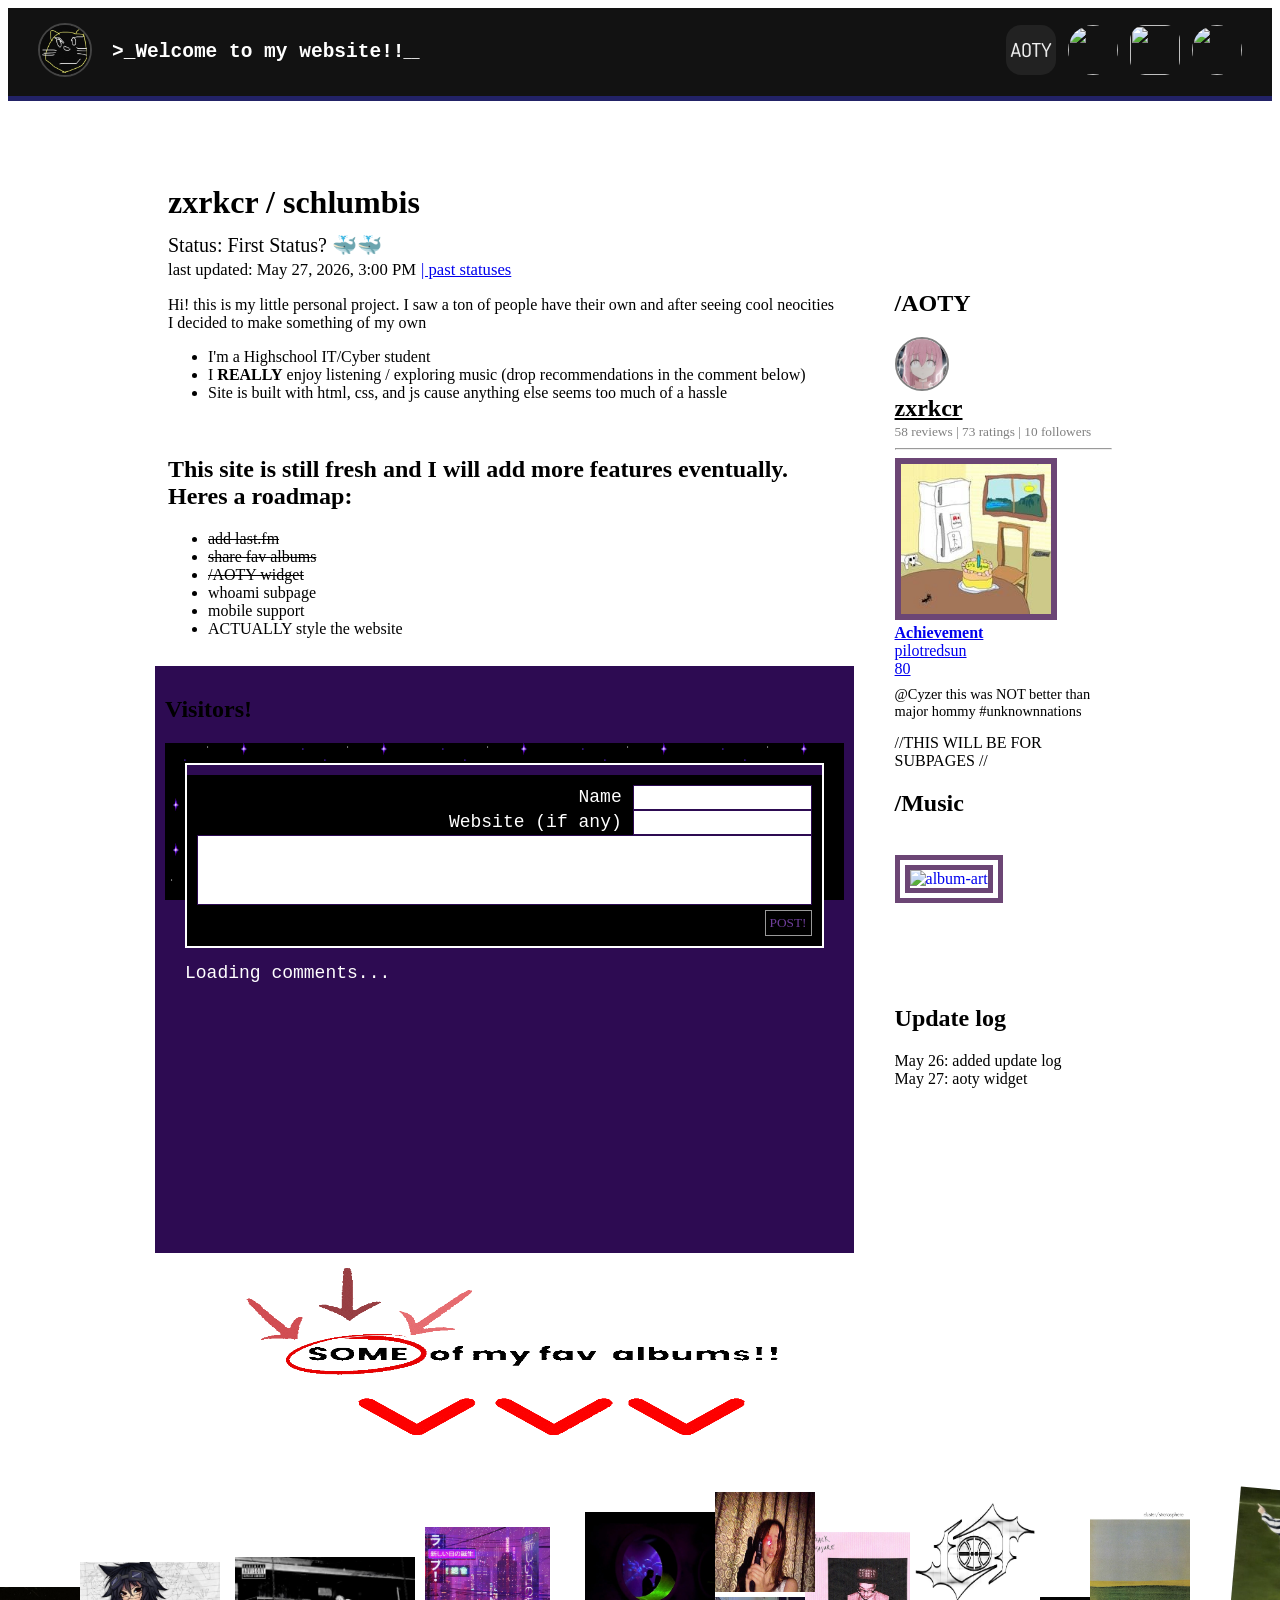
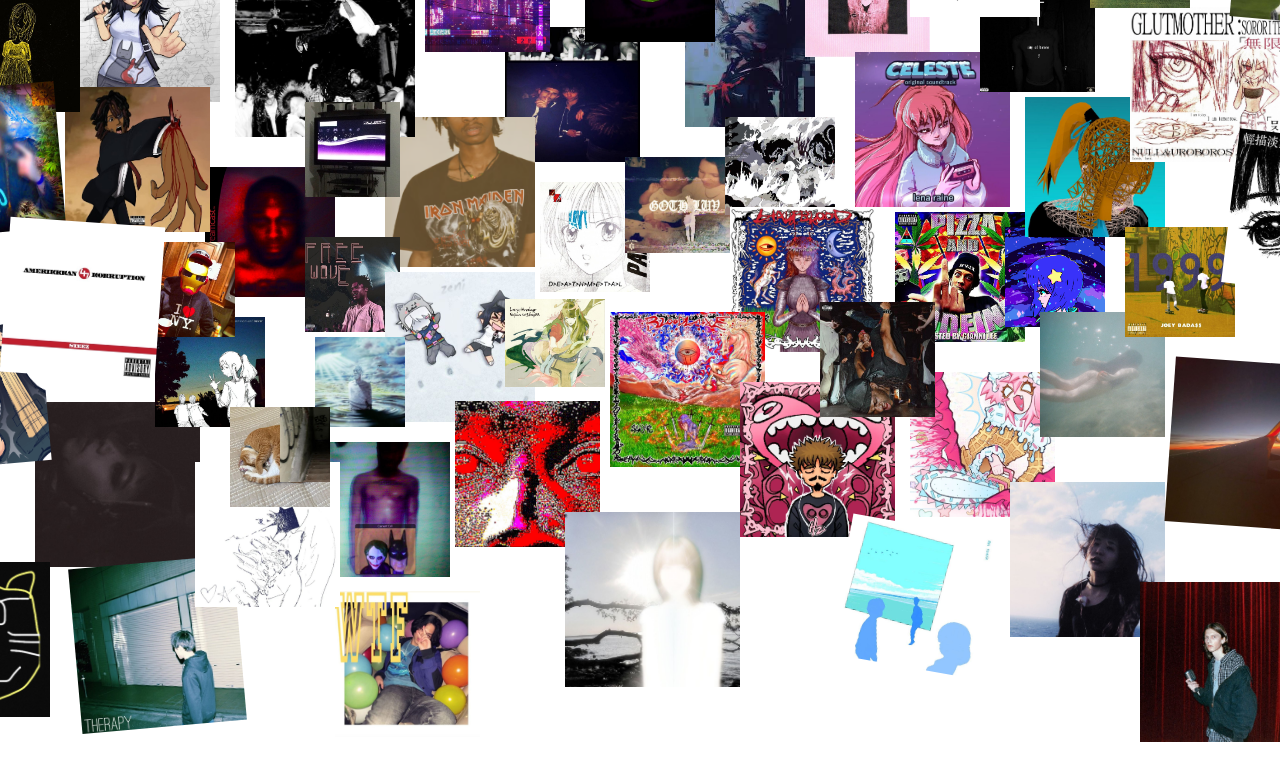
==== index.html @ 7fd75acc "added a css typing effect for each endpoint in the nav bar" ====
<!DOCTYPE html>
<html lang="en">
<head> 
    <meta charset="UTF-8">
    <meta name="viewport" content="width=device-width, initial-scale=1.0">
    <title>zxrkcr</title>
    <link rel="icon" type="image/png" href="/src/favicon/favicon-96x96.png" sizes="96x96" />
    <link rel="icon" type="image/svg+xml" href="/src/favicon/favicon.svg" />
    <link rel="shortcut icon" href="/src/favicon/favicon.ico" />
    <link rel="apple-touch-icon" sizes="180x180" href="/src/favicon/apple-touch-icon.png" />
    <link rel="manifest" href="/src/favicon/site.webmanifest" />
    <link rel="stylesheet" href="/src/css/index.css"/>
    <link rel="stylesheet" href="/src/css/music.css"/>
    <script src="src/js/qoutes.js"></script>
    <script src="https://unpkg.com/colorthief@3/dist/umd/color-thief.global.js"></script>
    <script src="/src/js/glow.js"></script>
    
</head>

<body align="center" onload="getQuotes();">
    <header class="pfp">
        <div class="pfp-left">
            <a href="/" class="homepage">
                <img src="/src/favicon/cover-major_hommy_For_Those_Who_Smirk.png" class="pfp-pic">
            </a>
            <span class="pfp-brand"></span>
            
            <h2 class="typing">>_Welcome to my website!!</h2><span class="cursor">__</span>
        </div>
        <div class="links">
            <a href="https://www.albumoftheyear.org/user/zxrkcr/" target="_blank"> <img src="/src/favicon/AOTY.jpg" class="AOTY"></a>
            <a href="https://open.spotify.com/user/312fi2w6eolnvwoixqdmuff7c4s4?si=5c6d82b66673422a" target="_blank"> <img src="/src/favicon/spotify.png" class="spotify"></a>
            <a href="https://www.instagram.com/zxrkcr/" target="_blank"> <img src="/src/favicon/insta.png" class="insta"></a>
            <a href="https://discord.com/users/973454592241188934" target="_blank"> <img src="/src/favicon/discord.png" class="dis-cord"></a>
        </div>
    </header>
    <div class="layout" width="100%" align="center">
        <table width="1000px">
            <tbody>
                <tr>
                    <td id="maintd">
                        <div class="marquee box" style="padding-bottom: 5px">
                            <p>
                                <marquee id="quotes">
                                    hi, im blessed
                                </marquee>
                            </p>
                        </div>
                        <div class="main box">
                            <h1>zxrkcr / schlumbis</h1>
                            <div style="margin-top: -10px; font-size: 20px;">
                                <p style="margin: 0px;"><span>Status: </span> <span id="stat-message"></span></p>
                                <small id="stat-date"></small>  
                                <small><a href="/status.html">| past statuses</a></small>
                            </div>
                            <p>Hi! this is my little personal project. I saw a ton of people have their own and
                                after seeing cool neocities I decided to make something of my own
                            </p>
                            <ul>
                                <li>
                                    I'm a Highschool IT/Cyber student
                                </li>
                                <li>
                                    I 
                                    <b>REALLY</b>
                                    enjoy listening / exploring music (drop recommendations in the comment below)
                                </li>
                                <li>
                                    Site is built with html, css, and js cause anything else seems too much of a hassle
                                </li>
                            </ul>
                            <br>
                            <h2>This site is still fresh and I will add more features eventually. Heres a roadmap:</h2>
                            <ul>
                                <li><s>add last.fm</s></li>
                                <li><s>share fav albums</s></li>
                                <li><s>/AOTY widget</s></li>
                                <li>whoami subpage</li>
                                <li>mobile support</li>
                                <li>ACTUALLY style the website</li>
                            </ul>
                        </div>
                        <div style="display: flex; flex-wrap: wrap">
                            <div class="comment box" style="width: 100%">
                                <h2>Visitors!</h2>
                                
                                <div id="c_widget" style="overflow-y: auto; height: 500px">
                                    
                                </div>
                                <script src="/src/js/comment-widget.js"></script>
                            </div>
                        </div>
                    </td>
                    <td id="menutd">
                        <div class="box">
                            <h2>/AOTY</h2>
                            <div>
                                <img id="aoty-pfp" style="width: 50px; height: 50px; border-radius: 60%; border: 2px solid gray">
                                <div>
                                    <a href="https://www.albumoftheyear.org/user/zxrkcr/" target="_blank" style="color:inherit; font-weight: bold; font-size: 1.5em;">zxrkcr</a>
                                    <br>
                                    <small id="aoty-ratings" style="color: gray"></small>
                                </div>
                            </div>
                            <hr>
                            <a id="aoty" target="_blank">
                                <img id="cover" alt="album cover" style="width: 150px; border: 6px solid #6C4675">
                                <br>
                                <span id="album" style="font-weight: bold"></span>
                                <br>
                                <span id="artist"></span>
                                <br>
                                <span id="score"></span>
                            </a>
                            <br>    
                            <p id="reviews" style="margin-top: 8px; max-width: 250px; font-size: 0.90em; max-height: 80px; overflow-y: auto; text-align: left;"></p>
                        </div>
                        <div class="box"> //THIS WILL BE FOR SUBPAGES //
                            
                        </div>
                        <div class="box">
                            <h2>/Music</h2>
                            <br>
                            <a id="songBox" style="text-decoration: none;" target="_blank" href="#">
                                <div>
                                    <img id="songArt" style="border: 15px double #6C4675; width: 180px" src="" alt="album-art">
                                    <br>
                                    <span id="songName" style="font-weight: bold;"></span>
                                    <br>
                                    <span id="songArtist"></span>
                                    <br><br>
                                    <p id="songTime" style="margin:0;"></p> 
                                </div>
                            </a>
                            <div style="margin-top: 10px">
                                <p id="audio-status" style="font-size: 0.8em; color: gray; margin: 0;"></p> 
                                <audio id="audio-player" style="width: 200px">
                                    No audio for this track
                                </audio>
                                <br>
                            </div>
                        </div>
                        <div class="box">
                            <h2>Update log</h2>
                            <p>
                                May 26: added update log
                                <br>
                                May 27: aoty widget
                            </p>
                        </div>
                        </div>
                    </td>
                </tr>
            </tbody>
        </table>
        <div class="gif">
            <img src="/src/favicon/FAV-albums.gif" class="info-gif">
        </div>
        <div class="TuneTuneTuneSahur">
            <a href="https://open.spotify.com/album/5SknXhmjHijD0uU1Pm2HBr?si=6Z7rerhRTwWLIO2yLezVbA" target="_blank" class="london-saviour"><img src="/src/TuneTuneTuneSahur/london-saviour.jpg" loading="lazy"></a>
            <a href="https://open.spotify.com/album/35jtJWbvgkW3YoRUdogKU8?si=d9270713023f434c" target="_blank" class="pulse-construct"><img src="/src/TuneTuneTuneSahur/amaitopina.jpg" loading="lazy"></a>
            <a href="https://open.spotify.com/album/3LVLaFVCvS5hv8fXUoVbx9?si=c83d6307bd4d4b5c" target="_blank" class="apnea"><img src="/src/TuneTuneTuneSahur/apnea.jpg" loading="lazy"></a>
            <a href="https://open.spotify.com/album/01m2bictEiKiVzFjk0h28N?si=vS487urJSsWV4XWErcWPvQ" target="_blank" class="birth-of-a-new-day"><img src="/src/TuneTuneTuneSahur/birth-of-a-new-day.jpg" loading="lazy"></a>
            <a href="https://open.spotify.com/album/2lreX8ERi0qHUAO1aiI7kU?si=c39f1bd1ea5e4ab0" target="_blank" class="black-pleasure"><img src="/src/TuneTuneTuneSahur/black-pleasure.jpg" loading="lazy"></a>
            <a href="https://open.spotify.com/album/1ZfETfec0U02KrKNI8w3Gf?si=efcad2d9f4ca4acc" target="_blank" class="celeste"><img src="/src/TuneTuneTuneSahur/celeste.jpg" loading="lazy"></a>
            <a href="https://open.spotify.com/album/3rDaCQ0VZ9ok226OGGafkt?si=ce17563496ed4192" target="_blank" class="city-of-doves"><img src="/src/TuneTuneTuneSahur/city-of-doves.jpg" loading="lazy"></a>
            <a href="https://gvccikray.bandcamp.com/album/crack-cloud-over-arts-kitchen" target="_blank" class="crack-clouds-over-arts-kitchen"><img src="/src/TuneTuneTuneSahur/crack-cloud$-over-arts-kitchen.avif" loading="lazy"></a>
            <a href="https://open.spotify.com/album/2MASm01cgG0a0CgioQpe6Q?si=ccd99105cd0e476e" target="_blank" class="deathmetal"><img src="/src/TuneTuneTuneSahur/deathmetal.jpg" loading="lazy"></a>
            <a href="https://open.spotify.com/album/7dAm8ShwJLFm9SaJ6Yc58O?si=8c5ce8335ece4fe9" target="_blank" class="die-lit"><img src="/src/TuneTuneTuneSahur/die-lit.jpg" loading="lazy"></a>
            <a href="https://open.spotify.com/album/3B2fnI5M4PXXucnHHxmayp?si=s-ICgVlmQKyyb8s-HpyQhg" target="_blank" class="dreamcast-summer-songs "><img src="/src/TuneTuneTuneSahur/dreamcast-summer-songs.jpg" loading="lazy"></a>
            <a href="https://open.spotify.com/album/6PQAk73kT3vVJEOtrs0Bbc?si=f6p48_rZSom_3P-IbMYqPA" target="_blank" class="early-internet"><img src="/src/TuneTuneTuneSahur/early-internet.jpg" loading="lazy"></a>
            <a href="https://open.spotify.com/album/3GVblX9gjhR6bhP74EZQ3G?si=ovIy8ywBRtu9NK_HYNr3Rw" target="_blank" class="freewave"><img src="/src/TuneTuneTuneSahur/freewave.jpg" loading="lazy"></a>
            <a href="https://open.spotify.com/album/7iJHWWAOVTtjXbGYN5M6OQ?si=EYygoX9mT3qxHk0LNZmd2A" target="_blank" class="goth-luv"><img src="/src/TuneTuneTuneSahur/goth-luv.jpg" loading="lazy"></a>
            <a href="https://open.spotify.com/album/4hBL8N0YTn1d8P1c0AZdLw?si=P461b2EhS4OdmUKTqjC5hQ" target="_blank" class="hades"><img src="/src/TuneTuneTuneSahur/hades-the-nine-stages-of-change-at-the-deceased-remains.jpg" loading="lazy"></a>
            <a href="https://open.spotify.com/album/4x8xyH7bNc913thUsEdvbt?si=tP4x0ZtST92POdDZEBcNUQ" target="_blank" class="half-blood"><img src="/src/TuneTuneTuneSahur/half-blood.jpg" loading="lazy"></a>
            <a href="https://open.spotify.com/album/6ejMgr07pjPcLyRdSYhWIQ?si=OlC1dUexSjGYp0j7b5Gt0g" target="_blank" class="bloodluxe"><img src="/src/TuneTuneTuneSahur/half-blood-bloodluxe.jpg" loading="lazy"></a>
            <a href="https://open.spotify.com/album/4Stne4mfy4KhUlH3Q6V7gj?si=V_2cru-DRU2UvIvLqSldjQ" target="_blank" class="hearts"><img src="/src/TuneTuneTuneSahur/hearts.jpg" loading="lazy"></a>
            <a href="https://open.spotify.com/album/20UQOrH95A1K16ZXDkmWgP?si=q92MrZWzR8a87TkCy7HoFQ" target="_blank" class="hertz"><img src="/src/TuneTuneTuneSahur/hertz.jpg" loading="lazy"></a>
            <a href="https://open.spotify.com/album/6HY0ovjjay4sKFEqiPaAyF?si=yUY-wSfbTduQb88qbo6ZWw" target="_blank" class="inhuman"><img src="/src/TuneTuneTuneSahur/inhuman.jpg" loading="lazy"></a>
            <a href="https://open.spotify.com/album/77cXKIZnTzxiSQIsuxGx2G?si=91uttecjRZmpqGgV_qhO_g" target="_blank" class="joechillworld"><img src="/src/TuneTuneTuneSahur/joechillworld.jpg" loading="lazy"></a>
            <a href="https://open.spotify.com/album/1cN1GECqXrHlPhLX7LGg3e?si=JqjHm7W2QEiHlslB8Ym6UQ" target="_blank" class="luvsic"><img src="/src/TuneTuneTuneSahur/luvsic-hexalogy.jpg" loading="lazy"></a>
            <a href="https://open.spotify.com/album/5P0l5ZcPqoqXUGKRArCcK1?si=IfAmmo42SBiZyu7Ohza5dg" target="_blank" class="pizza-and-codeine"><img src="/src/TuneTuneTuneSahur/pizza-and-codeine.jpg" loading="lazy"></a>
            <a href="https://open.spotify.com/album/2FQKpBA2aLzkgvIV7WwazZ?si=inaMLp9NTwqlpLjcdeQHWQ" target="_blank" class="ramona"><img src="/src/TuneTuneTuneSahur/ramona.png" loading="lazy"></a>
            <a href="https://open.spotify.com/album/55Q45dNLrQuG74TNn7kiZq?si=xOKZjPr7SDGpLHbeAAIUhQ" target="_blank" class="regret-when-it-was-lost"><img src="/src/TuneTuneTuneSahur/regret-when-it-was-lost.jpg" loading="lazy"></a>
            <a href="https://open.spotify.com/album/4yecjpKzjaLQL0Wu9LdaIs?si=9iRizOpeTgK6mWYoxgfYfQ" target="_blank" class="sisterhood"><img src="/src/TuneTuneTuneSahur/sisterhood.jpg" loading="lazy"></a>
            <a href="https://open.spotify.com/album/2S3289mypNw2zP0OpFexMb?si=gBheZjcUQh6MF1XR5tYzrA" target="_blank" class="stratosphere"><img src="/src/TuneTuneTuneSahur/stratosphere.jpg" loading="lazy"></a>
            <a href="https://open.spotify.com/album/1JcXEftZxFiwpKN4uVuXwp?si=27ZbiiqkT4WJN_2PJa78aw" target="_blank" class="stunt-4-life"><img src="/src/TuneTuneTuneSahur/stunt-4-life.jpg" loading="lazy"></a>
            <a href="https://open.spotify.com/album/2gURXyMedTK7TMLXfvbdH4?si=6v_ArbsBSYux3hsehMOJ9A" target="_blank" class="sweet-hz"><img src="/src/TuneTuneTuneSahur/sweet-hz.webp" loading="lazy"></a>
            <a href="https://open.spotify.com/album/5qvTlHyi27Fg5L4igUg6TE?si=1WVTE2kBQVmmSmeNNXK6-w" target="_blank" class="dimmed-hue"><img src="/src/TuneTuneTuneSahur/the-dimmed-hue-of-scatterhead.png" loading="lazy"></a>
            <a href="https://open.spotify.com/album/41rkdmrJhBA4tWKsgyo42B?si=23fNvFkPQZmmL-z9jTaeaw" target="_blank" class="tgpt"><img src="/src/TuneTuneTuneSahur/the-ghostpop-tape.jpg" loading="lazy"></a>
            <a href="https://open.spotify.com/album/1JqSKahgRfnmk4rw82BBTL?si=MWNUV63hQkqM3EgNIYNmdg" target="_blank" class="wiyn"><img src="/src/TuneTuneTuneSahur/the-now-now-and-never.jpg" loading="lazy"></a>
            <a href="https://open.spotify.com/album/2wPVVuPpzNhCIZrH8Uwxq3?si=JjizmS_YRAWsf3Dwng5d2Q" target="_blank" class="the-sword-and-soaring"><img src="/src/TuneTuneTuneSahur/the-sword-the-soaring.jpg" loading="lazy"></a>
            <a href="https://open.spotify.com/album/629QY8wPi1kvsjrNmFx10W?si=Pu2EVqVsS5aT7S6BCpOC-A" target="_blank" class="today-i-laid-down"><img src="/src/TuneTuneTuneSahur/today-i-laid-dow.jpg" loading="lazy"></a>
            <a href="https://open.spotify.com/album/4hP6GKbrQjCCeJ8B0MfBXQ?si=E08UYE2BTB2SCCzEE5GEBw" target="_blank" class="unmusique"><img src="/src/TuneTuneTuneSahur/unmusique.jpg" loading="lazy"></a>
            <a href="https://open.spotify.com/album/3jkCRIfGc4bwy1XjQBnYMe?si=_j6GsXqSRY-lA4TI8r7Bsw" target="_blank" class="weapon-party"><img src="/src/TuneTuneTuneSahur/weapon-party.jpg" loading="lazy"></a>
            <a href="https://open.spotify.com/album/0LxeUCxtPfUtnHTKbW52MB?si=XNcefDVASi2R5ztz9wdP4w" target="_blank" class="windswept-adan"><img src="/src/TuneTuneTuneSahur/windswept-adan.jpg" loading="lazy"></a>
            <a href="https://open.spotify.com/album/5ra51AaWF3iVebyhlZ1aqq?si=a47zlKraT52v960b0L1lIw" target="_blank" class="joey-1999"><img src="/src/TuneTuneTuneSahur/1999.jpg" loading="lazy"></a>
            <a href="https://open.spotify.com/album/1ztjEm4Qq5QiL7mjMwQx3u?si=g4a0gDd8QBC4sqbh1PM8Aw" target="_blank" class="a-lost-paracosm"><img src="/src/TuneTuneTuneSahur/a-lost-paracosm.jpg" loading="lazy"></a>
            <a href="https://open.spotify.com/album/7tPlhsjsXC2t0lmqLsnz9S?si=ut25rM9sSzWHY5Lb74_GCg" target="_blank" class="steez"><img src="/src/TuneTuneTuneSahur/amerikkkan-korruption.jpg" loading="lazy"></a>
            <a href="https://open.spotify.com/album/0UtJv0rHwQpBDFu2HAeLwd?si=DHH8Ds1ySWekOr8RZi0wSQ" target="_blank" class="mahoroboshiya"><img src="/src/TuneTuneTuneSahur/mahoroboshiya.jpg" loading="lazy"></a>
            <a href="https://open.spotify.com/album/6VespvCCsYMgh76izW4sij?si=Fzq7RK_HTKen7LQHWLoFCw" target="_blank" class="noisehigh"><img src="/src/TuneTuneTuneSahur/noisehigh.jpg" loading="lazy"></a>
            <a href="https://open.spotify.com/album/593chgAaGP0Dpnu9hrQvLR?si=bDy-bVZATMOAzjby-5kq9w" target="_blank" class="on-the-love-beach"><img src="/src/TuneTuneTuneSahur/on-the-love-beach.jpg" loading="lazy"></a>
            <a href="https://open.spotify.com/album/0MB5xLWyREIGJnQHDYDhmm?si=v9d9E54VTlqjynW-kRMu7A" target="_blank" class="reverie"><img src="/src/TuneTuneTuneSahur/reverie.jpg" loading="lazy"></a>
            <a href="https://open.spotify.com/album/6Obf8MKmo6a0WcswmPTptl?si=X5BI2k0OTRWvEByInWETFg" target="_blank" class="small-circle"><img src="/src/TuneTuneTuneSahur/small-circle.jpg" loading="lazy"></a>
            <a href="https://open.spotify.com/album/41JwTf1V6YTn4adggC7sxN?si=YlweKbc5Q9iRK0tggFhQGA" target="_blank" class="the-peak"><img src="/src/TuneTuneTuneSahur/the-peak.png" loading="lazy"></a>
            <a href="https://open.spotify.com/album/5h87abmRElon8cPnZqTNNZ?si=JNDQzM43RUSCIvQqCq6DBQ" target="_blank" class="the-perfect-child"><img src="/src/TuneTuneTuneSahur/the-perfect-child.jpg" loading="lazy"></a>
            <a href="https://open.spotify.com/album/4aJzwCAbYVxsEN2hC0A7Sd?si=QJ4XkdZVS36cci963A9Piw" target="_blank" class="therapy"><img src="/src/TuneTuneTuneSahur/therapy.jpg" loading="lazy"></a>
            <a href="https://open.spotify.com/album/18xF69XvSccgpkZGno5fbq?si=KIO6IFMvToagPrNpWFMN4g" target="_blank" class="garry"><img src="/src/TuneTuneTuneSahur/vision-of-us.JPG" loading="lazy"></a>
            <a href="https://open.spotify.com/album/73neMdanvqkjdVrR2hzzfQ?si=NcACBgQeToSMsB_B9-s3gA" target="_blank" class="what-the-feng"><img src="/src/TuneTuneTuneSahur/what-the-feng.jpg" loading="lazy"></a>
            <a href="https://open.spotify.com/album/45ngkOd0h8aBXIkRCezL0a?si=stSCxvtVT8uTehkaOKufOw" target="_blank" class="for-those-who-smirk"><img src="src/favicon/cover-major_hommy_For_Those_Who_Smirk.png" loading="lazy"></a>
            <a href="https://open.spotify.com/album/6f7CThvZW0bwczICdR0yHV?si=8EL0u21PSUSyqOVk804WeQ" target="_blank" class="k1"><img src="src/TuneTuneTuneSahur/k1.jpg" loading="lazy"></a>
            <a href="https://open.spotify.com/album/3dCR28fAYZxuK6oDJpEayE?si=swcF7PJzSAuo7T5cwU7O9Q" target="_blank" class="real-girl-rockstar"><img src="src/TuneTuneTuneSahur/real-girl-rockstar.png" loading="lazy"></a>
            <a href="https://open.spotify.com/album/3QliGTfl4dbkKLI17VkbVl?si=MtePlmiHTn6aKdtFwRgp_Q" target="_blank" class="yall"><img src="src/TuneTuneTuneSahur/y'all.jpg" loading="lazy"></a>
            <a href="https://open.spotify.com/album/1Uwd64LlYKeBEVpZ4civSQ?si=jP9jEdECSsOQpYsbFXwLCA" target="_blank" class="terrified"><img src="src/TuneTuneTuneSahur/terrified.jpg" loading="lazy"></a>
    </div>
    <script src="/src/js/getMusic.js"></script>
    <script src="/src/js/aoty.js"></script>
    <script src="/src/js/status.js"></script>
    <script src="/src/js/typing.js"></script>
</body>
</html>
---- src/css/index.css ----
/* Top section of the pagee */

.pfp {
    display: flex;
    justify-content: space-between;
    align-items: center;
    padding: 15px 30px;
    background-color: #121212;
    border-bottom: 5px solid #222266;
    color: white;
}

.pfp-left {
    display: flex;
    align-items: center;
    gap: 10px;
}

.pfp-pic {
    width: 50px;
    height: 50px;
    border-radius: 80%;
    border: 2px solid #444;
}

.typing {
    white-space: nowrap;
    overflow: hidden;
    animation: typing 3s forwards;
    margin-right: -11px;
    font-family: monospace;
}

@keyframes typing { from { width: 0; }}
@keyframes cursor {
    0%, 100% { opacity: 0; }
    50% { opacity: 1; }
}

.cursor {
    animation: cursor 1s step-end infinite;
}

.links {
    display: flex;
    align-items: left;
    gap: 12px;
}

.AOTY {
    width: 50px;
    height: 50px;
    border-radius: 30%;
}

.spotify {
    width: 50px;
    height: 50px;
    border-radius: 60%;
}

.insta {
    width: 50px;
    height: 50px;
    border-radius: 30%;
}

.dis-cord {
    width: 50px;
    height: 50px;
    border-radius: 60%;
}

.gif {
    width: 610px;
    overflow: visible;
}

.info-gif {
    width: 750px;
    height: 180px;
    margin-top: -10px;
    margin-left: -275px;
}

.box {
    /*border: 2px solid #6FB2FF;*/
    /*  border-radius: 10px; */
    padding: 0px 15px;
    margin: 10px;
}
---- src/css/music.css ----
/* Music Collage 🐳 */

.TuneTuneTuneSahur {
    position: relative;
    width: 850px;
    height: 1020px;
    margin: -100px auto;
    overflow: visible;
}

@keyframes border { 100% { --angle: 360deg; } }

@property --angle {
    syntax: "<angle>";
    initial-value: 0deg;
    inherits: false;
}

.TuneTuneTuneSahur a::after {
    content: "";
    position: absolute;
    inset: -3px;
    padding: 4px;
    opacity: 0;

    background: conic-gradient(
        from var(--angle),
        transparent 0 200deg,
        var(--c1) 200deg,
        var(--c2) 250deg,
        var(--c3) 300deg,
        transparent 360deg
    );
    -webkit-mask:
        radial-gradient( black 0 0 ) content-box,
        radial-gradient( black 0 0 );
    
    mask:
        radial-gradient( black 0 0 ) content-box,
        radial-gradient( black 0 0 );
    mask-composite: exclude;

    animation: border 2s linear infinite;
}
.TuneTuneTuneSahur a:hover::after { opacity: 1; }
.TuneTuneTuneSahur a:hover {
    overflow: visible;
    transition: transform 0.6s ease, filter 0.6s ease;
    transform: scale(1.1);
    filter: drop-shadow(0 0 3px var(--c1)) drop-shadow(0 0 5px var(--c2)) drop-shadow(0 0 7px var(--c3));
}

.TuneTuneTuneSahur img {
    width: 100%;
    display: block;
}

.london-saviour {
    position: absolute;
    width: 135px;
    top: 280px;
    left: 290px;
}

.pulse-construct {
    position: absolute;
    width: 130px;
    top: 250px;
    right: 250px;
}

.apnea {
    position: absolute;
    width: 130px;
    top: 165px;
    right: 350px
}

.birth-of-a-new-day {
    position: absolute;
    width: 125px;
    top: 180px;
    left: 210px;
}

.black-pleasure {
    position: absolute;
    width: 125px;
    top: 185px;
    right: 135px;
}

.celeste {
    position: absolute;
    width: 155px;
    top: 305px;
    right: 55px;
}

.city-of-doves {
    position: absolute;
    width: 115px;
    top: 250px;
    right: -30px;
}

.crack-clouds-over-arts-kitchen {
    position: absolute;
    width: 150px;
    top: 370px;
    left: 170px;
}

.deathmetal {
    position: absolute;
    width: 110px;
    top: 435px;
    left: 325px;
}

.die-lit {
    position: absolute;
    width: 180px;
    top: 210px;
    left: 20px;
}

.dreamcast-summer-songs {
    position: absolute;
    width: 130px;
    top: 420px;
    left: -10px;
}

.early-internet {
    position: absolute;
    width: 95px;
    top: 355px;
    left: 90px;
}

.freewave {
    position: absolute;
    width: 95px;
    top: 490px;
    left: 90px;
}

.goth-luv {
    position: absolute;
    width: 125px;
    top: 410px;
    left: 410px
}

.hades {
    position: absolute;
    width: 110px;
    top: 370px;
    right: 230px;
}

.half-blood {
    position: absolute;
    width: 145px;
    top: 460px;
    right: 190px;
}

.bloodluxe {
    position: absolute;
    width: 155px;
    bottom: 300px;
    right: 300px;
}

.hearts {
    position: absolute;
    width: 150px;
    bottom: 345px;
    left: 170px;
}

.luvsic {
    position: absolute;
    width: 100px;
    bottom: 380px;
    left: 290px;
}

.hertz {
    position: absolute;
    width: 140px;
    top: 215px;
    left: -135px;
}

.inhuman {
    position: absolute;
    width: 145px;
    top: 340px;
    left: -150px
}

.joechillworld {
    position: absolute;
    width: 95px;
    bottom: 430px;
    left: -75px;
    z-index: 2;
}

.pizza-and-codeine {
    position: absolute;
    width: 130px;
    bottom: 425px;
    right: 40px;
}

.ramona {
    position: absolute;
    width: 100px;
    top: 480px;
    right: -40px;
}

.regret-when-it-was-lost {
    position: absolute;
    width: 140px;
    top: 350px;
    right: -100px;
}

.sisterhood {
    position: absolute;
    width: 155px;
    top: 260px;
    right: -220px;
}

.stratosphere {
    position: absolute;
    width: 100px;
    top: 165px;
    right: -125px;
}

.stunt-4-life {
    position: absolute;
    width: 115px;
    bottom: 350px;
    right: 130px;
    z-index: 2;
}

.sweet-hz {
    position: absolute;
    width: 155px;
    bottom: 230px;
    right: 170px;
    z-index: 1;
}

.dimmed-hue {
    position: absolute;
    width: 145px;
    bottom: 220px;
    left: 240px;
}

.tgpt {
    position: absolute;
    width: 135px;
    bottom: 190px;
    left: 100px;
}

.wiyn {
    position: absolute;
    width: 110px;
    bottom: 340px;
    left: -60px;
    z-index: 1;
}

.the-sword-and-soaring {
    position: absolute;
    width: 90px;
    bottom: 340px;
    left: 100px;
}

.today-i-laid-down {
    position: absolute;
    width: 100px;
    bottom: 260px;
    left: 15px;
    z-index: 2;
}

.unmusique {
    position: absolute;
    width: 130px;
    top: 140px;
    right: 25px;
}

.weapon-party {
    position: absolute;
    width: 145px;
    bottom: 250px;
    right: 10px;
}

.windswept-adan {
    position: absolute;
    width: 125px;
    bottom: 330px;
    right: -100px
}

.joey-1999 {
    position: absolute;
    width: 110px;
    top: 480px;
    right: -170px;
}

.a-lost-paracosm {
    position: absolute;
    width: 175px;
    bottom: 80px;
    left: 350px;
}

.steez {
    position: absolute;
    width: 155px;
    bottom: 390px;
    left: -210px;
    z-index: 2;
    transform: rotate(4deg)
}

.mahoroboshiya {
    position: absolute;
    width: 165px;
    bottom: 200px;
    left: -180px
}

.noisehigh {
    position: absolute;
    width: 145px;
    bottom: 160px;
    left: -20px;
    z-index: 1;
}

.on-the-love-beach {
    position: absolute;
    width: 155px;
    bottom: 130px;
    right: -100px;
}

.reverie {
    position: absolute;
    width: 145px;
    bottom: 100px;
    right: 80px;
    transform: rotate(10deg);
    z-index: 3;
}

.small-circle {
    position: absolute;
    width: 155px;
    top: 390px;
    right: -320px;
    transform: rotate(7deg)
}

.the-peak {
    position: absolute;
    width: 145px;
    top: 340px;
    left: -300px;
    z-index: 1;
    transform: rotate(-5deg);
}

.the-perfect-child {
    position: absolute;
    width: 125px;
    top: 240px;
    left: -260px;
}

.therapy {
    position: absolute;
    width: 165px;
    bottom: 40px;
    left: -140px;
    transform: rotate(-5deg);
}

.garry {
    position: absolute;
    width: 165px;
    bottom: 240px;
    right: -270px;
    transform: rotate(4deg);
}

.what-the-feng {
    position: absolute;
    width: 145px;
    bottom: 30px;
    left: 120px;
}

.for-those-who-smirk {
    position: absolute;
    width: 155px;
    bottom: 50px;
    left: -320px;
}

.k1 {
    position: absolute;
    width: 160px;
    bottom: 25px;
    right: -235px
}

.real-girl-rockstar {
    position: absolute;
    width: 160px;
    bottom: 300px;
    left: -330px;
    transform: rotate(-5deg);
}

.yall {
    position: absolute;
    width: 130px;
    top: 145px;
    right: -300px;
    transform: rotate(5deg);
}

.terrified {
    position: absolute;
    width: 100px;
    top: 145px;
    right: 250px;
}
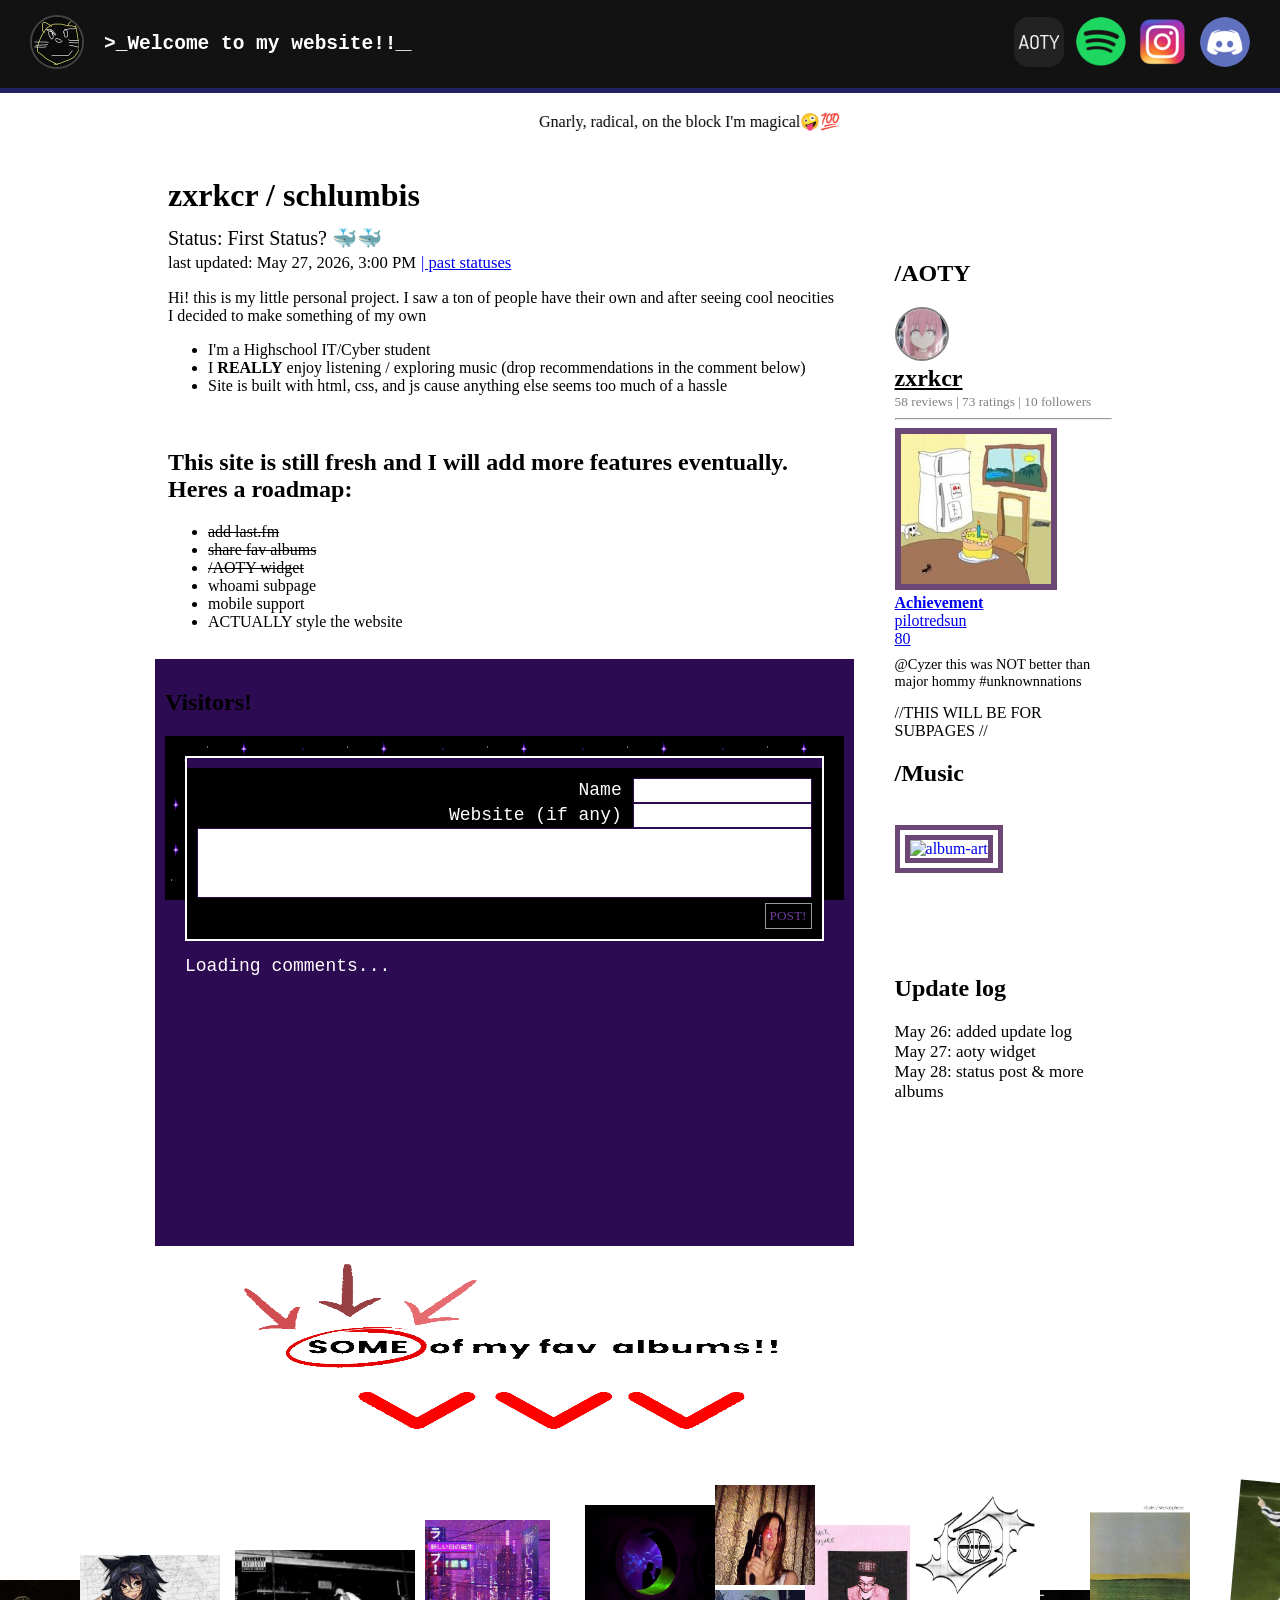
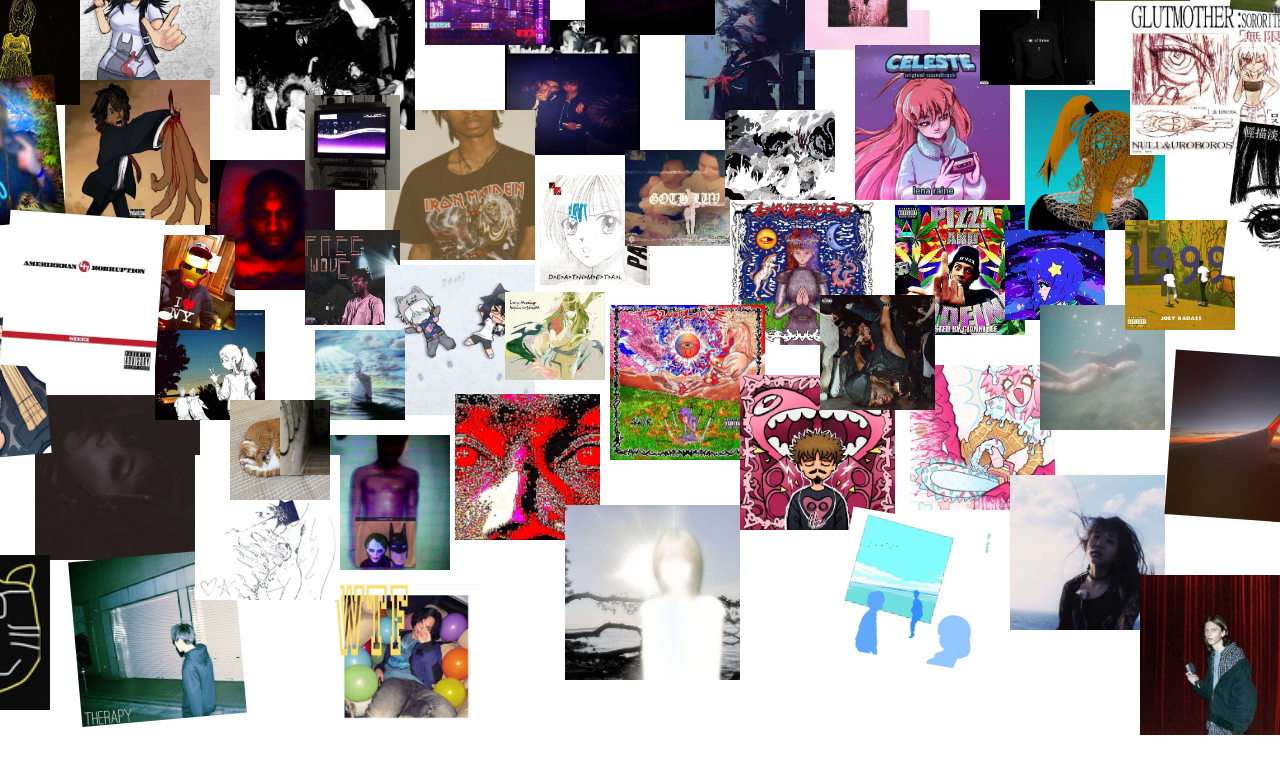
==== commit f95d35f3: "a lot of photo decompressions and refactoring in order to quicken the loading on the website" ====
--- a/index.html
+++ b/index.html
@@ -7,12 +7,10 @@
     <link rel="icon" type="image/png" href="/src/favicon/favicon-96x96.png" sizes="96x96" />
     <link rel="icon" type="image/svg+xml" href="/src/favicon/favicon.svg" />
     <link rel="shortcut icon" href="/src/favicon/favicon.ico" />
-    <link rel="apple-touch-icon" sizes="180x180" href="/src/favicon/apple-touch-icon.png" />
-    <link rel="manifest" href="/src/favicon/site.webmanifest" />
     <link rel="stylesheet" href="/src/css/index.css"/>
     <link rel="stylesheet" href="/src/css/music.css"/>
     <script src="src/js/qoutes.js"></script>
-    <script src="https://unpkg.com/colorthief@3/dist/umd/color-thief.global.js"></script>
+    <script src="/src/js/color-thief.js"></script>
     <script src="/src/js/glow.js"></script>
     
 </head>
@@ -21,7 +19,7 @@
     <header class="pfp">
         <div class="pfp-left">
             <a href="/" class="homepage">
-                <img src="/src/favicon/cover-major_hommy_For_Those_Who_Smirk.png" class="pfp-pic">
+                <img src="/src/favicon/cover-major_hommy_For_Those_Who_Smirk.png" loading="lazy" class="pfp-pic">
             </a>
             <span class="pfp-brand"></span>
             
@@ -142,10 +140,12 @@
                         </div>
                         <div class="box">
                             <h2>Update log</h2>
-                            <p>
+                            <p style="font-size: 17px;">
                                 May 26: added update log
                                 <br>
                                 May 27: aoty widget
+                                <br>
+                                May 28: status post & more albums
                             </p>
                         </div>
                         </div>
@@ -180,13 +180,13 @@
             <a href="https://open.spotify.com/album/77cXKIZnTzxiSQIsuxGx2G?si=91uttecjRZmpqGgV_qhO_g" target="_blank" class="joechillworld"><img src="/src/TuneTuneTuneSahur/joechillworld.jpg" loading="lazy"></a>
             <a href="https://open.spotify.com/album/1cN1GECqXrHlPhLX7LGg3e?si=JqjHm7W2QEiHlslB8Ym6UQ" target="_blank" class="luvsic"><img src="/src/TuneTuneTuneSahur/luvsic-hexalogy.jpg" loading="lazy"></a>
             <a href="https://open.spotify.com/album/5P0l5ZcPqoqXUGKRArCcK1?si=IfAmmo42SBiZyu7Ohza5dg" target="_blank" class="pizza-and-codeine"><img src="/src/TuneTuneTuneSahur/pizza-and-codeine.jpg" loading="lazy"></a>
-            <a href="https://open.spotify.com/album/2FQKpBA2aLzkgvIV7WwazZ?si=inaMLp9NTwqlpLjcdeQHWQ" target="_blank" class="ramona"><img src="/src/TuneTuneTuneSahur/ramona.png" loading="lazy"></a>
+            <a href="https://open.spotify.com/album/2FQKpBA2aLzkgvIV7WwazZ?si=inaMLp9NTwqlpLjcdeQHWQ" target="_blank" class="ramona"><img src="/src/TuneTuneTuneSahur/ramona.jpg" loading="lazy"></a>
             <a href="https://open.spotify.com/album/55Q45dNLrQuG74TNn7kiZq?si=xOKZjPr7SDGpLHbeAAIUhQ" target="_blank" class="regret-when-it-was-lost"><img src="/src/TuneTuneTuneSahur/regret-when-it-was-lost.jpg" loading="lazy"></a>
             <a href="https://open.spotify.com/album/4yecjpKzjaLQL0Wu9LdaIs?si=9iRizOpeTgK6mWYoxgfYfQ" target="_blank" class="sisterhood"><img src="/src/TuneTuneTuneSahur/sisterhood.jpg" loading="lazy"></a>
             <a href="https://open.spotify.com/album/2S3289mypNw2zP0OpFexMb?si=gBheZjcUQh6MF1XR5tYzrA" target="_blank" class="stratosphere"><img src="/src/TuneTuneTuneSahur/stratosphere.jpg" loading="lazy"></a>
             <a href="https://open.spotify.com/album/1JcXEftZxFiwpKN4uVuXwp?si=27ZbiiqkT4WJN_2PJa78aw" target="_blank" class="stunt-4-life"><img src="/src/TuneTuneTuneSahur/stunt-4-life.jpg" loading="lazy"></a>
             <a href="https://open.spotify.com/album/2gURXyMedTK7TMLXfvbdH4?si=6v_ArbsBSYux3hsehMOJ9A" target="_blank" class="sweet-hz"><img src="/src/TuneTuneTuneSahur/sweet-hz.webp" loading="lazy"></a>
-            <a href="https://open.spotify.com/album/5qvTlHyi27Fg5L4igUg6TE?si=1WVTE2kBQVmmSmeNNXK6-w" target="_blank" class="dimmed-hue"><img src="/src/TuneTuneTuneSahur/the-dimmed-hue-of-scatterhead.png" loading="lazy"></a>
+            <a href="https://open.spotify.com/album/5qvTlHyi27Fg5L4igUg6TE?si=1WVTE2kBQVmmSmeNNXK6-w" target="_blank" class="dimmed-hue"><img src="/src/TuneTuneTuneSahur/the-dimmed-hue-of-scatterhead.jpg" loading="lazy"></a>
             <a href="https://open.spotify.com/album/41rkdmrJhBA4tWKsgyo42B?si=23fNvFkPQZmmL-z9jTaeaw" target="_blank" class="tgpt"><img src="/src/TuneTuneTuneSahur/the-ghostpop-tape.jpg" loading="lazy"></a>
             <a href="https://open.spotify.com/album/1JqSKahgRfnmk4rw82BBTL?si=MWNUV63hQkqM3EgNIYNmdg" target="_blank" class="wiyn"><img src="/src/TuneTuneTuneSahur/the-now-now-and-never.jpg" loading="lazy"></a>
             <a href="https://open.spotify.com/album/2wPVVuPpzNhCIZrH8Uwxq3?si=JjizmS_YRAWsf3Dwng5d2Q" target="_blank" class="the-sword-and-soaring"><img src="/src/TuneTuneTuneSahur/the-sword-the-soaring.jpg" loading="lazy"></a>
@@ -202,14 +202,14 @@
             <a href="https://open.spotify.com/album/593chgAaGP0Dpnu9hrQvLR?si=bDy-bVZATMOAzjby-5kq9w" target="_blank" class="on-the-love-beach"><img src="/src/TuneTuneTuneSahur/on-the-love-beach.jpg" loading="lazy"></a>
             <a href="https://open.spotify.com/album/0MB5xLWyREIGJnQHDYDhmm?si=v9d9E54VTlqjynW-kRMu7A" target="_blank" class="reverie"><img src="/src/TuneTuneTuneSahur/reverie.jpg" loading="lazy"></a>
             <a href="https://open.spotify.com/album/6Obf8MKmo6a0WcswmPTptl?si=X5BI2k0OTRWvEByInWETFg" target="_blank" class="small-circle"><img src="/src/TuneTuneTuneSahur/small-circle.jpg" loading="lazy"></a>
-            <a href="https://open.spotify.com/album/41JwTf1V6YTn4adggC7sxN?si=YlweKbc5Q9iRK0tggFhQGA" target="_blank" class="the-peak"><img src="/src/TuneTuneTuneSahur/the-peak.png" loading="lazy"></a>
+            <a href="https://open.spotify.com/album/41JwTf1V6YTn4adggC7sxN?si=YlweKbc5Q9iRK0tggFhQGA" target="_blank" class="the-peak"><img src="/src/TuneTuneTuneSahur/the-peak.jpg" loading="lazy"></a>
             <a href="https://open.spotify.com/album/5h87abmRElon8cPnZqTNNZ?si=JNDQzM43RUSCIvQqCq6DBQ" target="_blank" class="the-perfect-child"><img src="/src/TuneTuneTuneSahur/the-perfect-child.jpg" loading="lazy"></a>
             <a href="https://open.spotify.com/album/4aJzwCAbYVxsEN2hC0A7Sd?si=QJ4XkdZVS36cci963A9Piw" target="_blank" class="therapy"><img src="/src/TuneTuneTuneSahur/therapy.jpg" loading="lazy"></a>
             <a href="https://open.spotify.com/album/18xF69XvSccgpkZGno5fbq?si=KIO6IFMvToagPrNpWFMN4g" target="_blank" class="garry"><img src="/src/TuneTuneTuneSahur/vision-of-us.JPG" loading="lazy"></a>
             <a href="https://open.spotify.com/album/73neMdanvqkjdVrR2hzzfQ?si=NcACBgQeToSMsB_B9-s3gA" target="_blank" class="what-the-feng"><img src="/src/TuneTuneTuneSahur/what-the-feng.jpg" loading="lazy"></a>
             <a href="https://open.spotify.com/album/45ngkOd0h8aBXIkRCezL0a?si=stSCxvtVT8uTehkaOKufOw" target="_blank" class="for-those-who-smirk"><img src="src/favicon/cover-major_hommy_For_Those_Who_Smirk.png" loading="lazy"></a>
             <a href="https://open.spotify.com/album/6f7CThvZW0bwczICdR0yHV?si=8EL0u21PSUSyqOVk804WeQ" target="_blank" class="k1"><img src="src/TuneTuneTuneSahur/k1.jpg" loading="lazy"></a>
-            <a href="https://open.spotify.com/album/3dCR28fAYZxuK6oDJpEayE?si=swcF7PJzSAuo7T5cwU7O9Q" target="_blank" class="real-girl-rockstar"><img src="src/TuneTuneTuneSahur/real-girl-rockstar.png" loading="lazy"></a>
+            <a href="https://open.spotify.com/album/3dCR28fAYZxuK6oDJpEayE?si=swcF7PJzSAuo7T5cwU7O9Q" target="_blank" class="real-girl-rockstar"><img src="src/TuneTuneTuneSahur/real-girl-rockstar.jpg" loading="lazy"></a>
             <a href="https://open.spotify.com/album/3QliGTfl4dbkKLI17VkbVl?si=MtePlmiHTn6aKdtFwRgp_Q" target="_blank" class="yall"><img src="src/TuneTuneTuneSahur/y'all.jpg" loading="lazy"></a>
             <a href="https://open.spotify.com/album/1Uwd64LlYKeBEVpZ4civSQ?si=jP9jEdECSsOQpYsbFXwLCA" target="_blank" class="terrified"><img src="src/TuneTuneTuneSahur/terrified.jpg" loading="lazy"></a>
     </div>
--- a/src/css/index.css
+++ b/src/css/index.css
@@ -1,4 +1,8 @@
 /* Top section of the pagee */
+
+body {
+    margin: 0;
+}
 
 .pfp {
     display: flex;
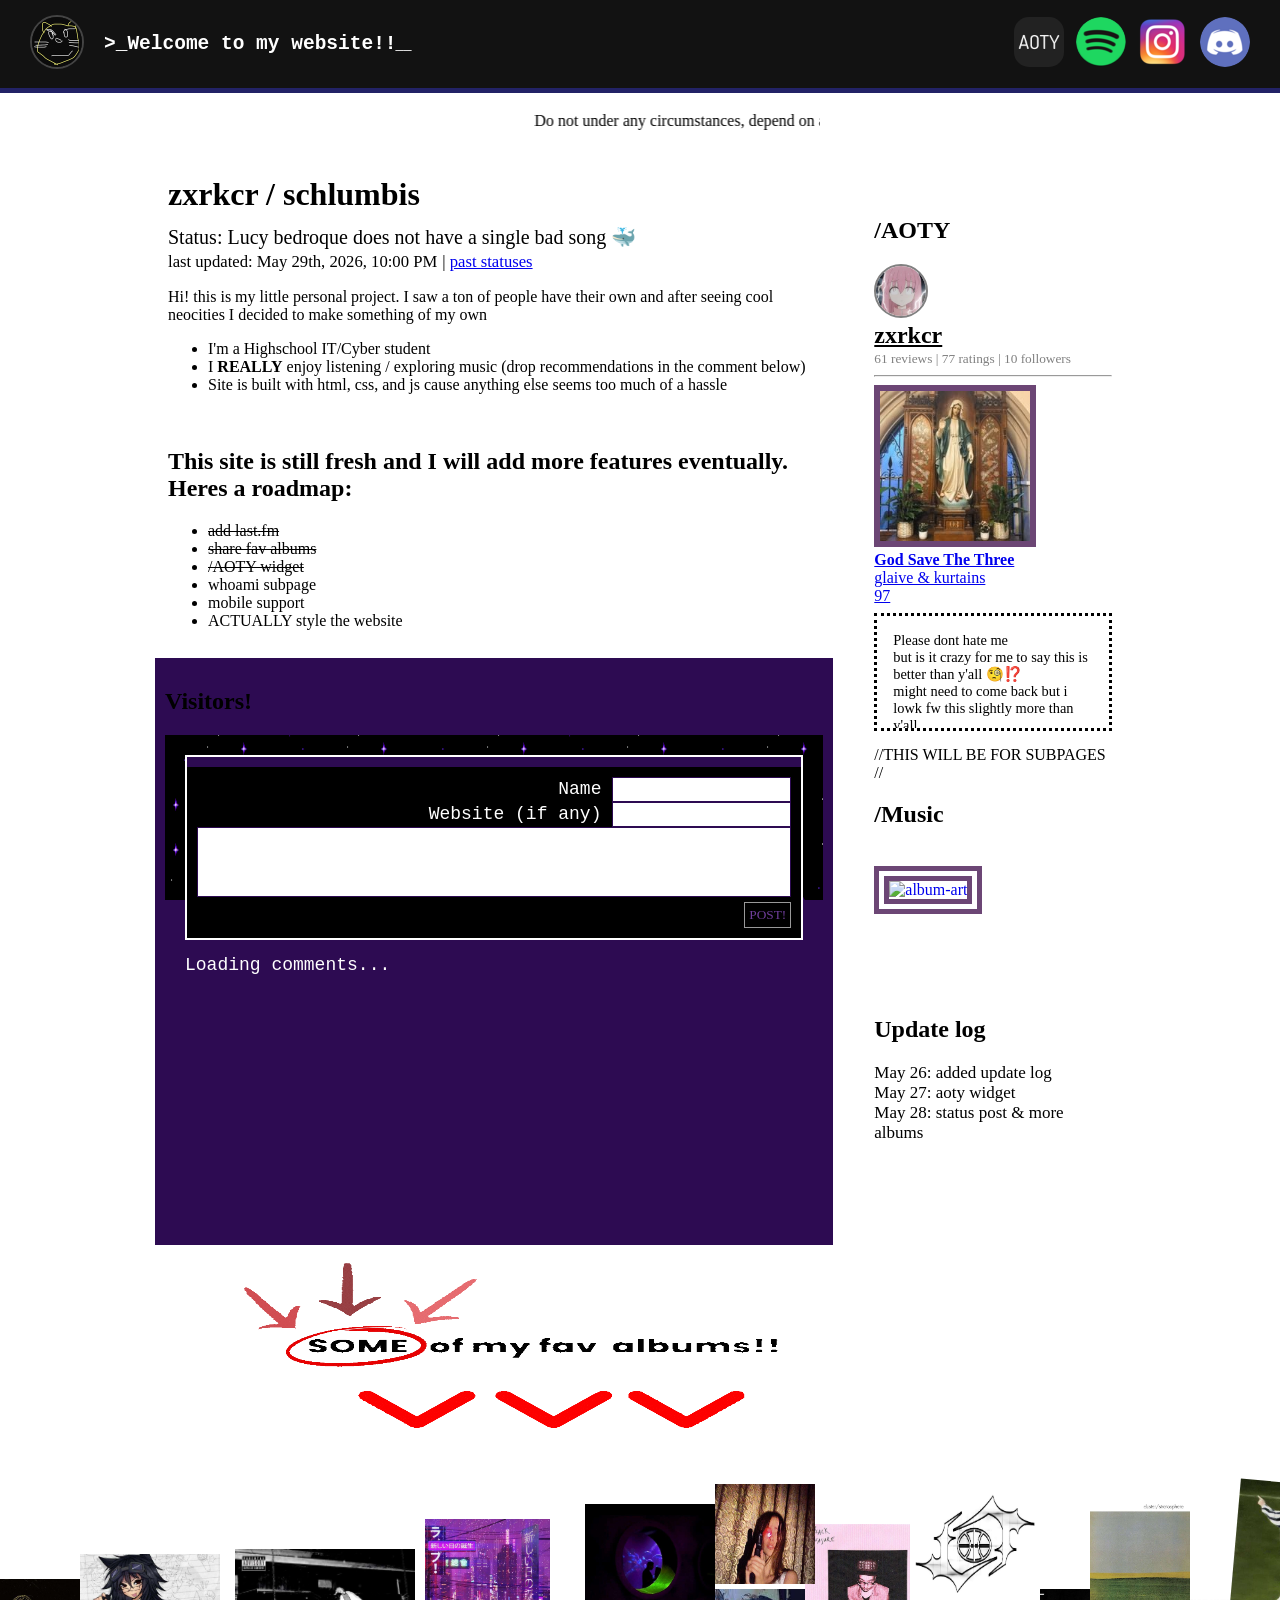
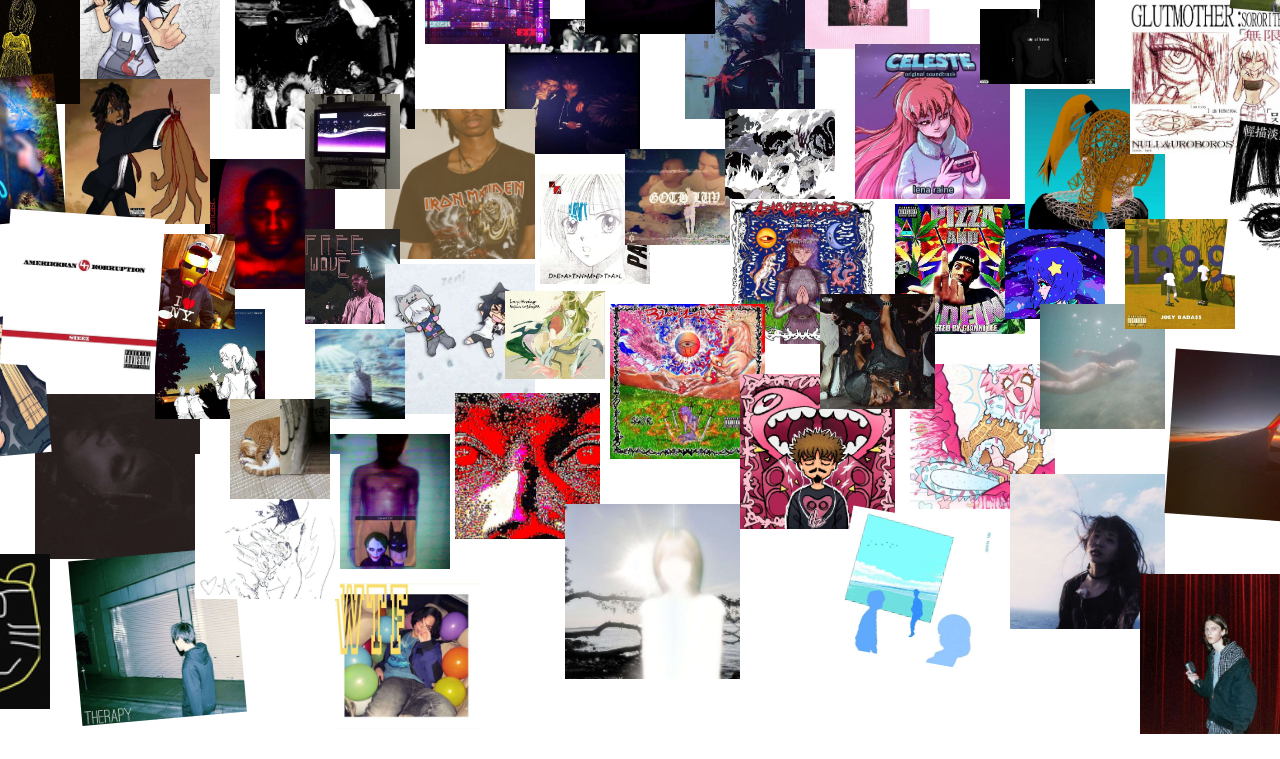
==== commit 4a6a7c04: "a lot of unseen changes for appearance and working on creating about me endpoint" ====
--- a/index.html
+++ b/index.html
@@ -49,7 +49,7 @@
                             <div style="margin-top: -10px; font-size: 20px;">
                                 <p style="margin: 0px;"><span>Status: </span> <span id="stat-message"></span></p>
                                 <small id="stat-date"></small>  
-                                <small><a href="/status.html">| past statuses</a></small>
+                                <small>| <a href="/status.html">past statuses</a></small>
                             </div>
                             <p>Hi! this is my little personal project. I saw a ton of people have their own and
                                 after seeing cool neocities I decided to make something of my own
@@ -111,7 +111,7 @@
                                 <span id="score"></span>
                             </a>
                             <br>    
-                            <p id="reviews" style="margin-top: 8px; max-width: 250px; font-size: 0.90em; max-height: 80px; overflow-y: auto; text-align: left;"></p>
+                            <p id="reviews" style="margin-top: 8px; max-width: 250px; font-size: 0.90em; max-height: 80px; overflow: scroll; overflow-x: hidden; height: 10em; padding: 1rem; border: 3px dotted black; text-align: left;"></p>
                         </div>
                         <div class="box"> //THIS WILL BE FOR SUBPAGES //
                             
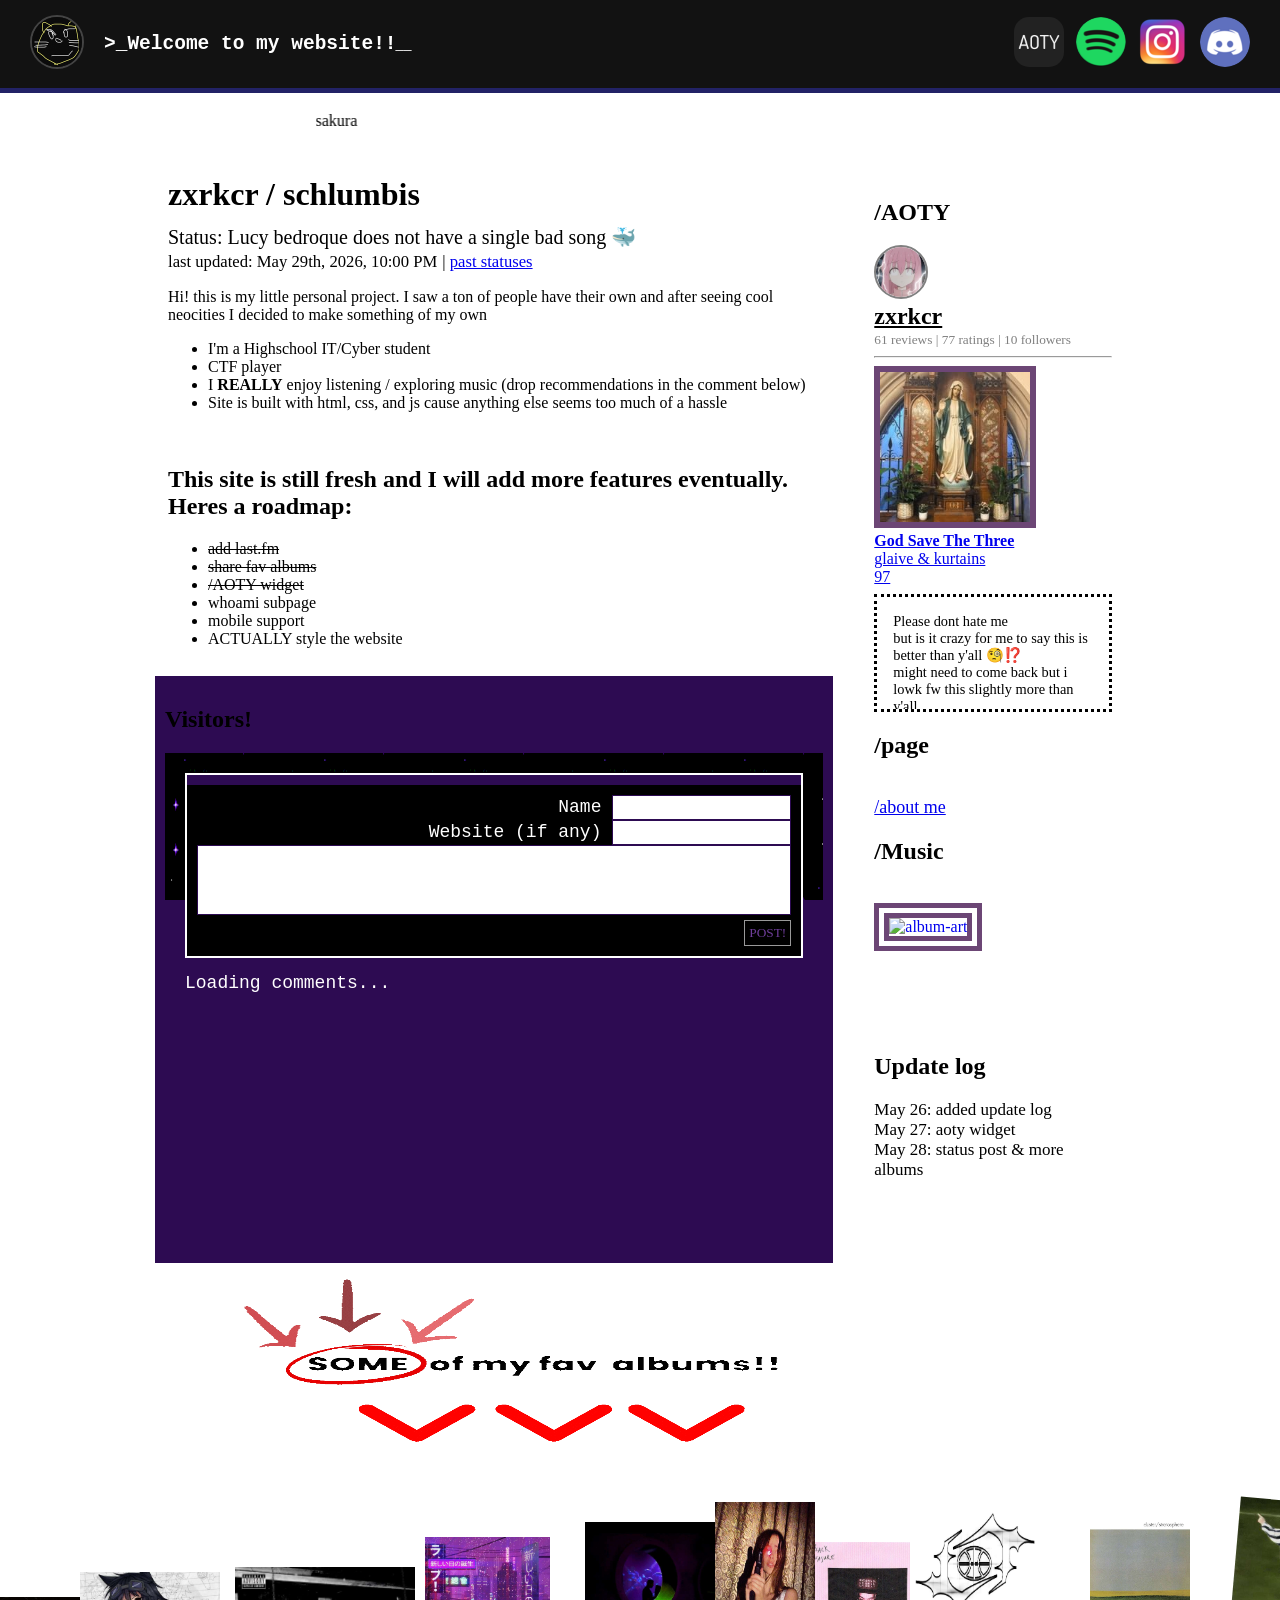
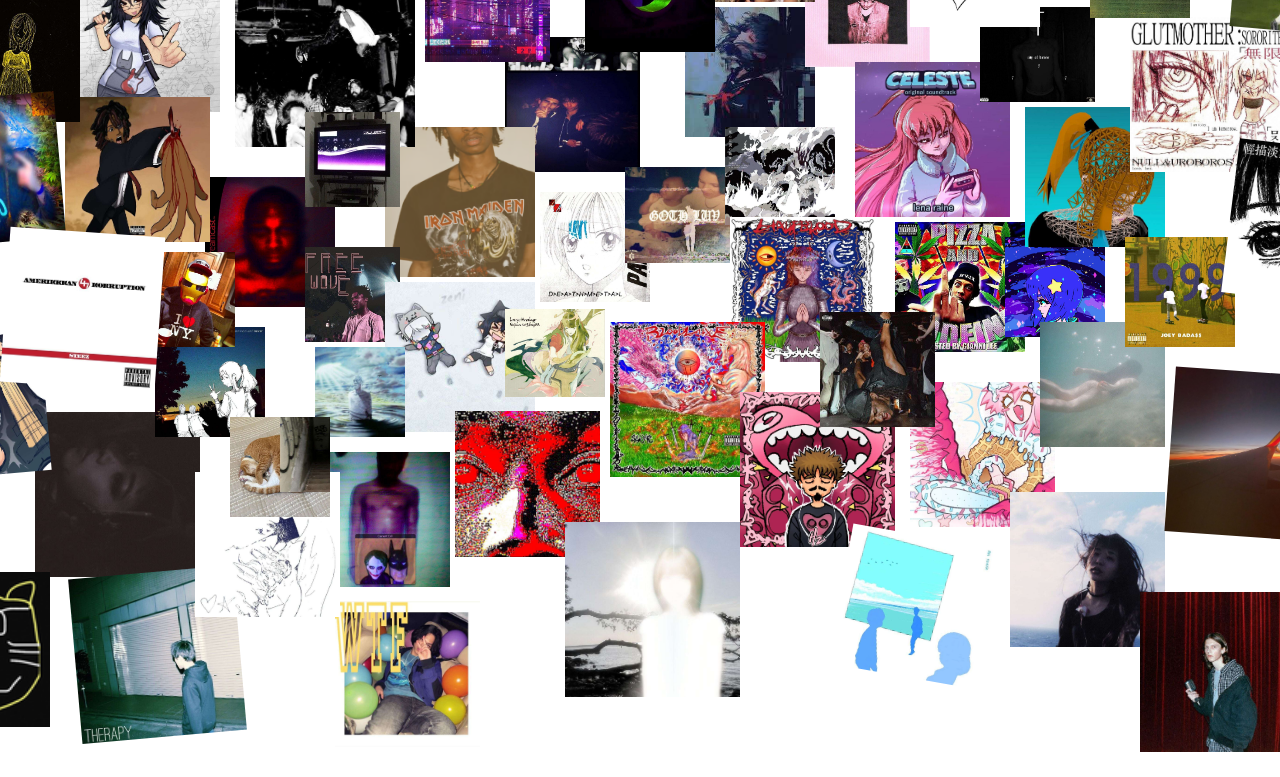
==== commit b9f5452e: "still wokring thru about me page and how it will look" ====
--- a/index.html
+++ b/index.html
@@ -59,6 +59,9 @@
                                     I'm a Highschool IT/Cyber student
                                 </li>
                                 <li>
+                                    CTF player
+                                </li>
+                                <li>
                                     I 
                                     <b>REALLY</b>
                                     enjoy listening / exploring music (drop recommendations in the comment below)
@@ -113,7 +116,9 @@
                             <br>    
                             <p id="reviews" style="margin-top: 8px; max-width: 250px; font-size: 0.90em; max-height: 80px; overflow: scroll; overflow-x: hidden; height: 10em; padding: 1rem; border: 3px dotted black; text-align: left;"></p>
                         </div>
-                        <div class="box"> //THIS WILL BE FOR SUBPAGES //
+                        <div class="box">
+                            <h2>/page</h2>
+                            <br><a href="/aboutme.html" style="font-size: 18px;">/about me</a>
                             
                         </div>
                         <div class="box">
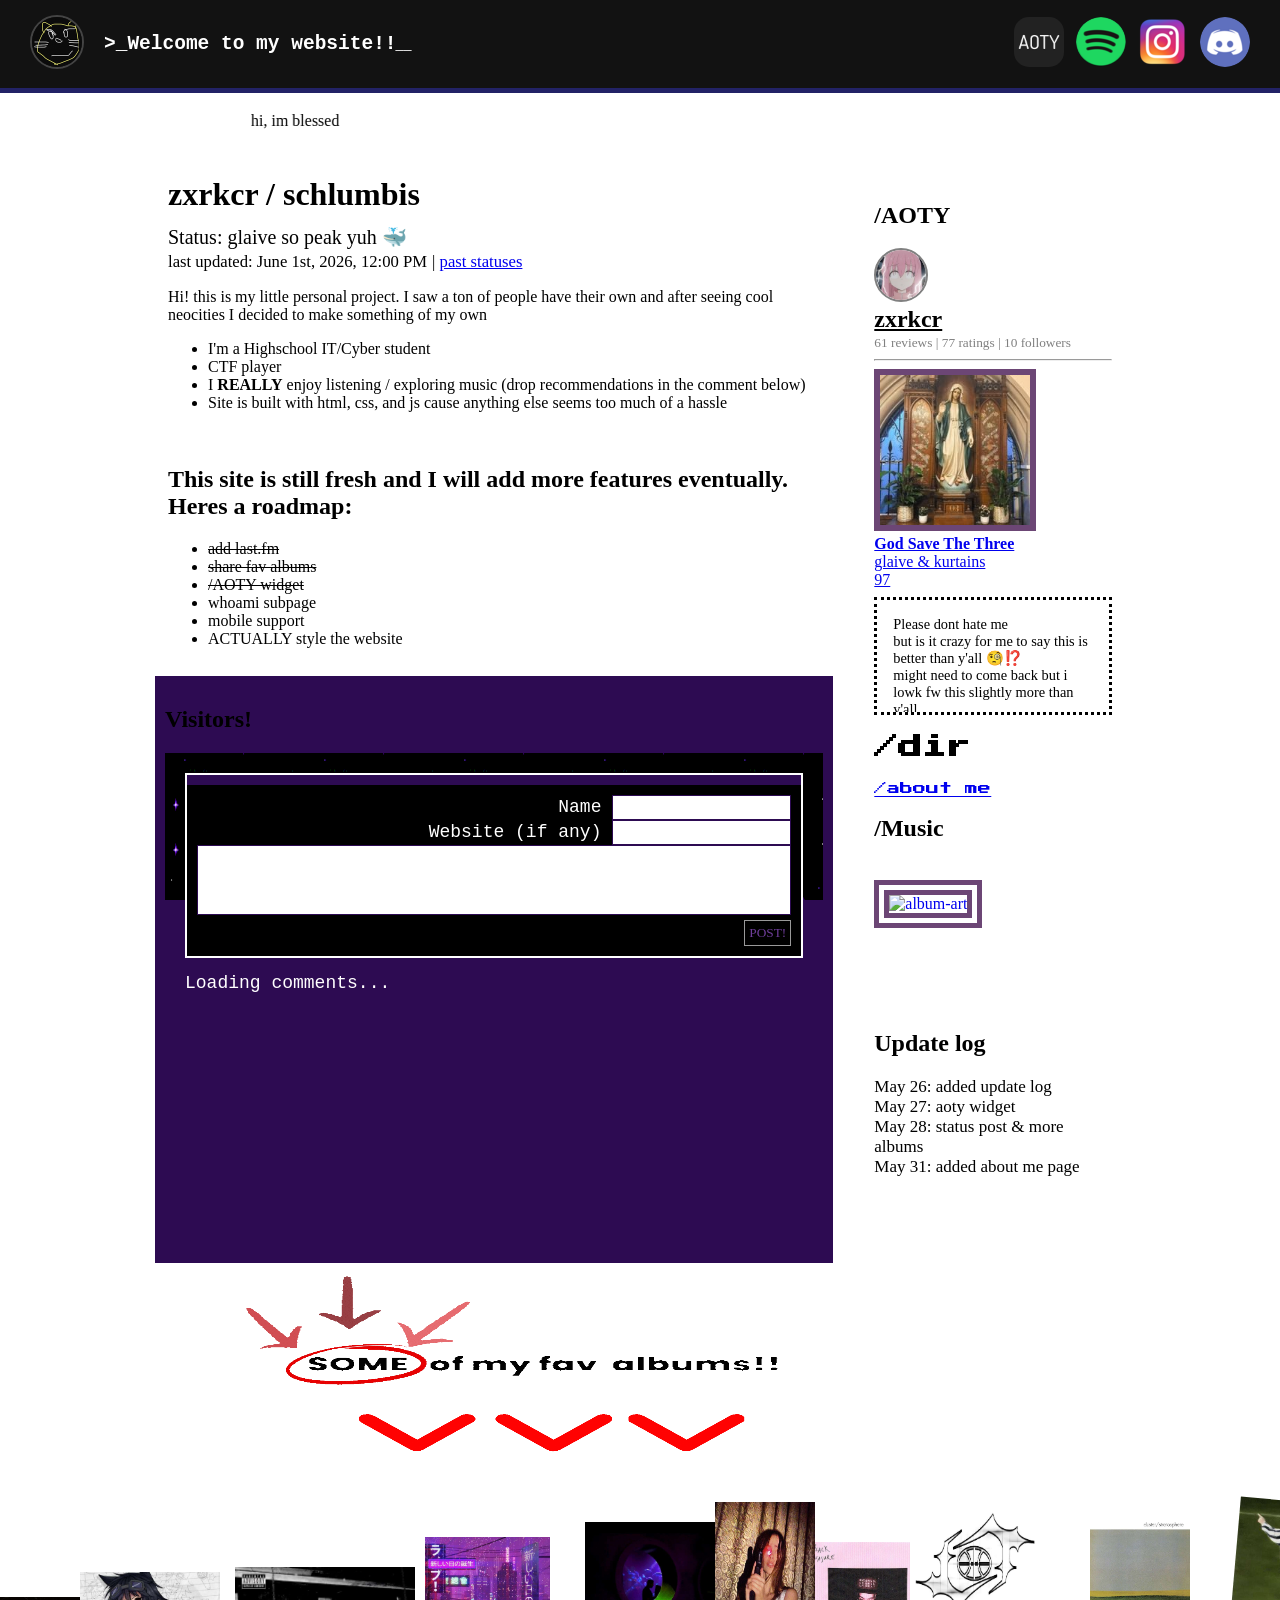
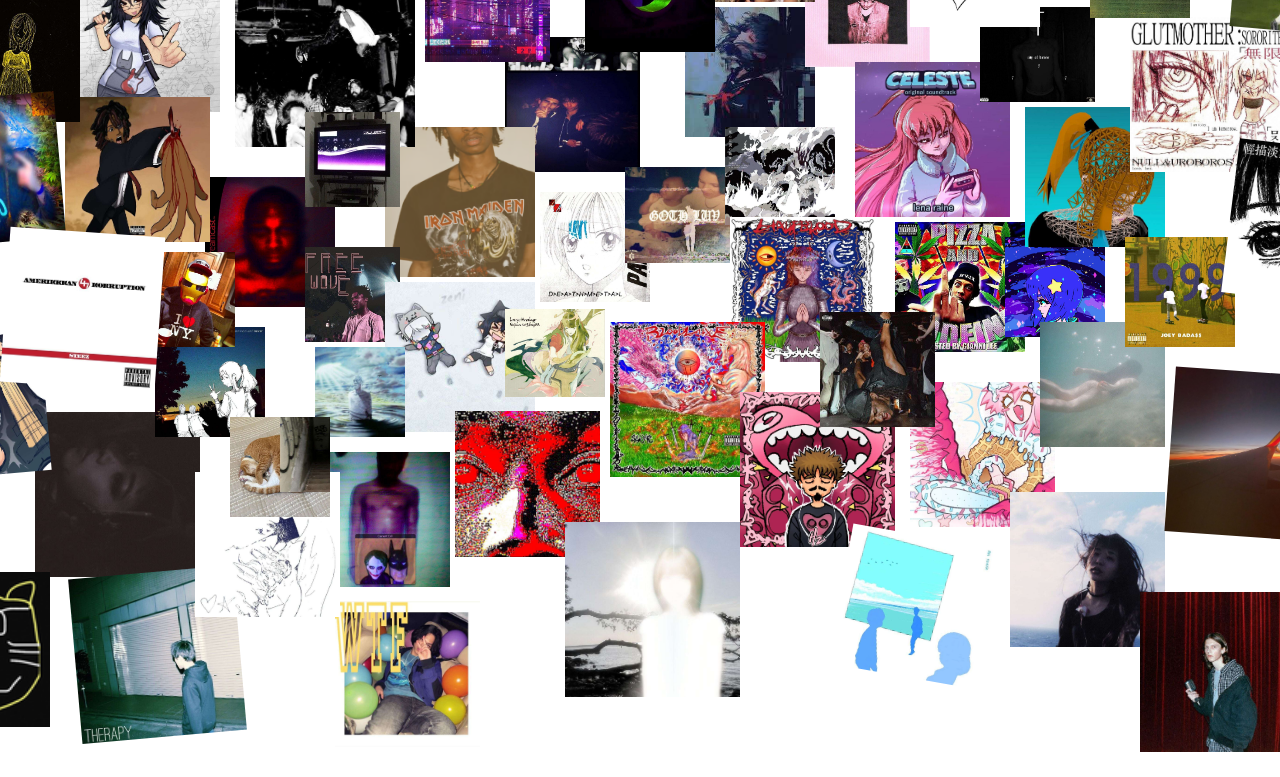
==== commit f3d7cc25: "more work on the about me page and tryna make a left column for more info" ====
--- a/index.html
+++ b/index.html
@@ -2,6 +2,7 @@
 <html lang="en">
 <head> 
     <meta charset="UTF-8">
+    <link href="https://fonts.googleapis.com/css2?family=Press+Start+2P&display=swap" rel="stylesheet">
     <meta name="viewport" content="width=device-width, initial-scale=1.0">
     <title>zxrkcr</title>
     <link rel="icon" type="image/png" href="/src/favicon/favicon-96x96.png" sizes="96x96" />
@@ -116,9 +117,9 @@
                             <br>    
                             <p id="reviews" style="margin-top: 8px; max-width: 250px; font-size: 0.90em; max-height: 80px; overflow: scroll; overflow-x: hidden; height: 10em; padding: 1rem; border: 3px dotted black; text-align: left;"></p>
                         </div>
-                        <div class="box">
-                            <h2>/page</h2>
-                            <br><a href="/aboutme.html" style="font-size: 18px;">/about me</a>
+                        <div class="box" style="font-family: 'Press Start 2P';"">
+                            <h2>/dir</h2>
+                            <a href="/aboutme.html" style="font-size: 13px;">/about me</a>
                             
                         </div>
                         <div class="box">
@@ -151,6 +152,8 @@
                                 May 27: aoty widget
                                 <br>
                                 May 28: status post & more albums
+                                <br> 
+                                May 31: added about me page
                             </p>
                         </div>
                         </div>
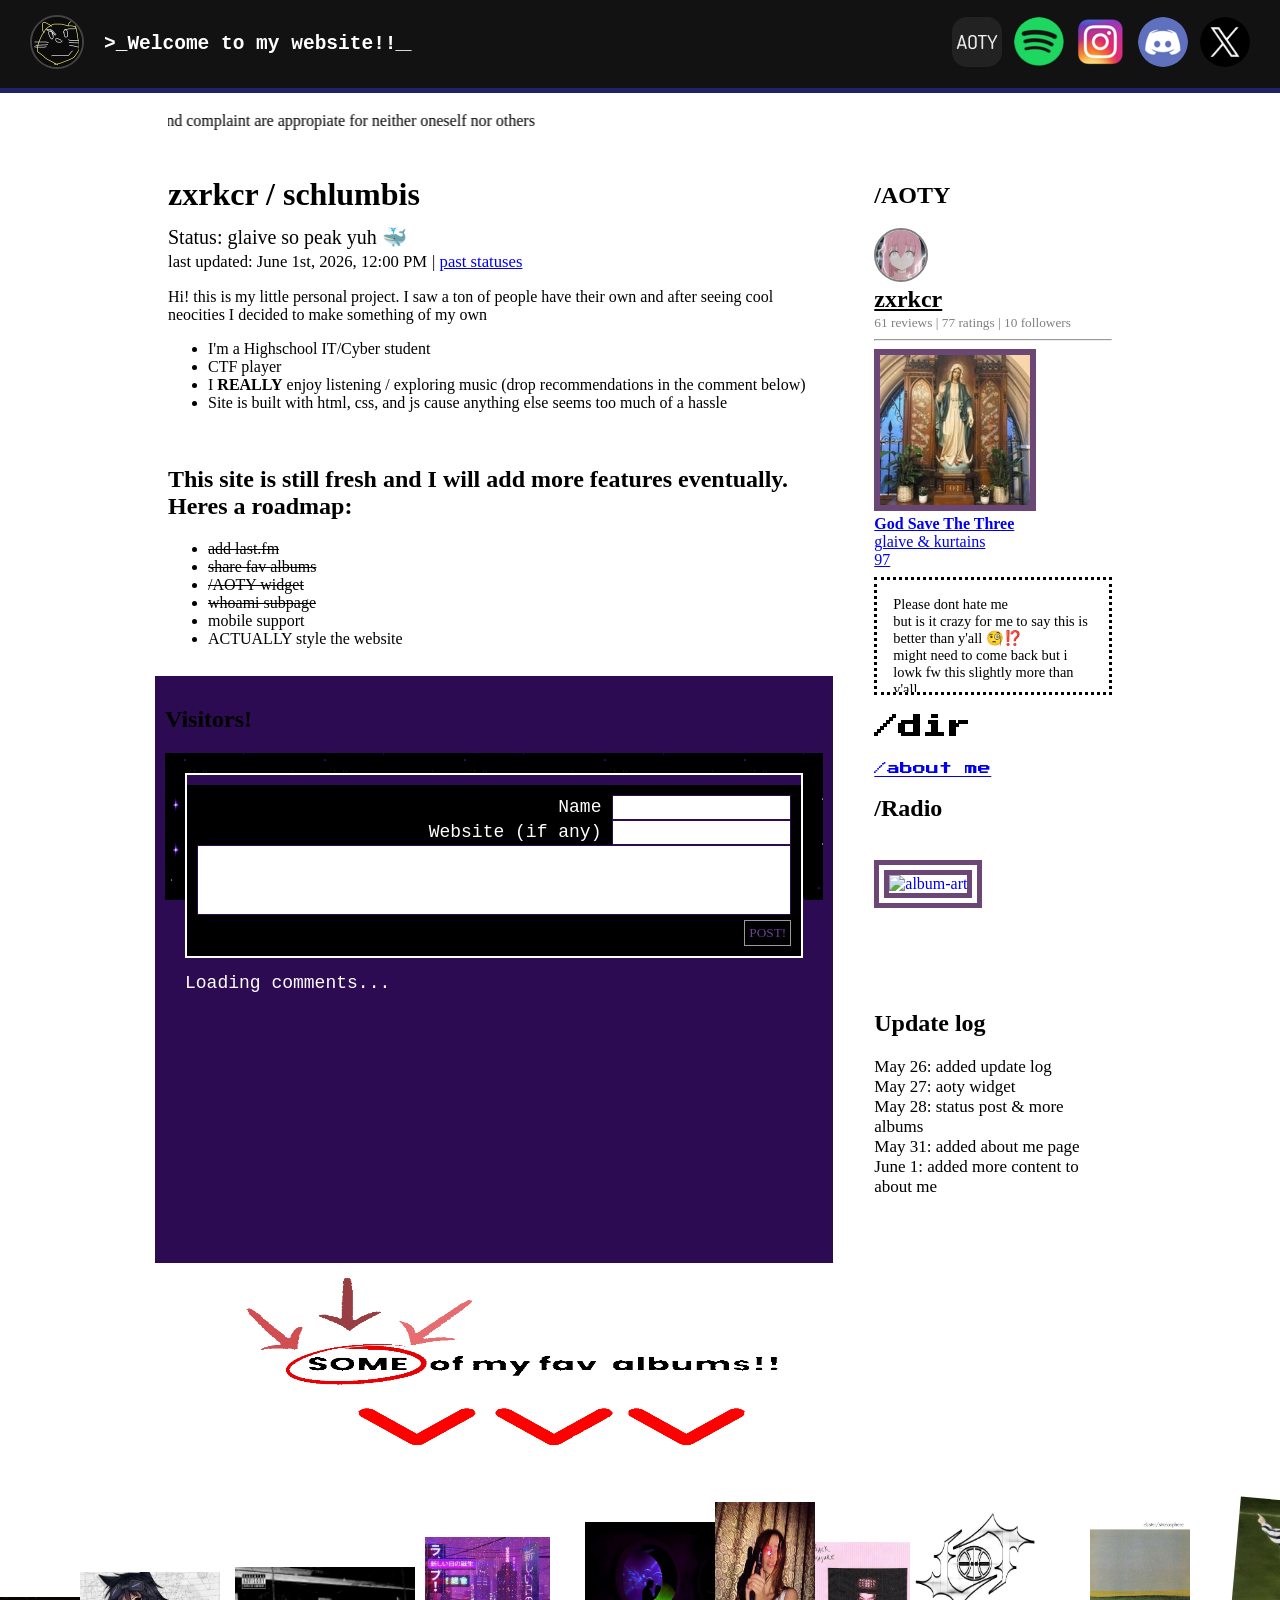
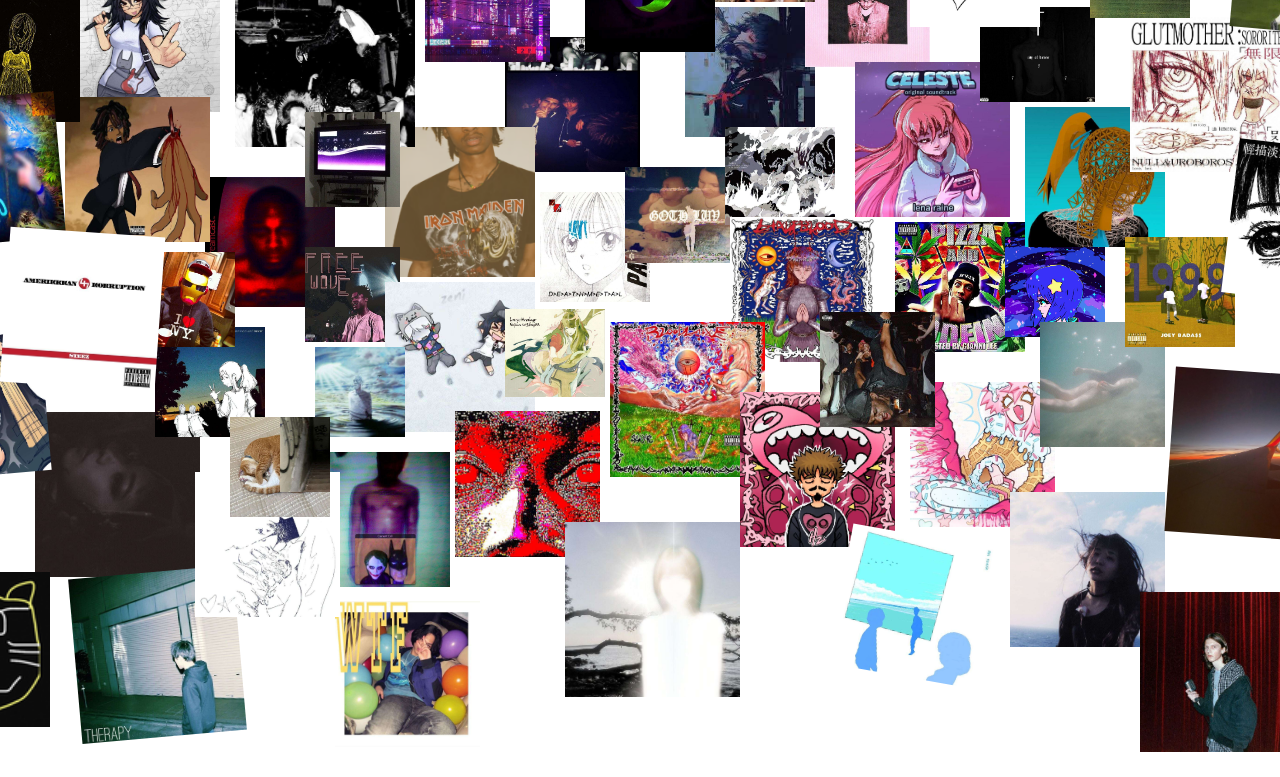
==== commit de2da0ee: "move around and styled the about me page to my liking" ====
--- a/index.html
+++ b/index.html
@@ -31,6 +31,7 @@
             <a href="https://open.spotify.com/user/312fi2w6eolnvwoixqdmuff7c4s4?si=5c6d82b66673422a" target="_blank"> <img src="/src/favicon/spotify.png" class="spotify"></a>
             <a href="https://www.instagram.com/zxrkcr/" target="_blank"> <img src="/src/favicon/insta.png" class="insta"></a>
             <a href="https://discord.com/users/973454592241188934" target="_blank"> <img src="/src/favicon/discord.png" class="dis-cord"></a>
+            <a href="https://x.com/zxrkcr" target="_blank"><img src="/src/favicon/x.png" class="x"></a>
         </div>
     </header>
     <div class="layout" width="100%" align="center">
@@ -77,7 +78,7 @@
                                 <li><s>add last.fm</s></li>
                                 <li><s>share fav albums</s></li>
                                 <li><s>/AOTY widget</s></li>
-                                <li>whoami subpage</li>
+                                <li><s>whoami subpage</s></li>
                                 <li>mobile support</li>
                                 <li>ACTUALLY style the website</li>
                             </ul>
@@ -123,7 +124,7 @@
                             
                         </div>
                         <div class="box">
-                            <h2>/Music</h2>
+                            <h2>/Radio</h2>
                             <br>
                             <a id="songBox" style="text-decoration: none;" target="_blank" href="#">
                                 <div>
@@ -154,6 +155,8 @@
                                 May 28: status post & more albums
                                 <br> 
                                 May 31: added about me page
+                                <br>
+                                June 1: added more content to about me
                             </p>
                         </div>
                         </div>
--- a/src/css/index.css
+++ b/src/css/index.css
@@ -75,6 +75,12 @@
     border-radius: 60%;
 }
 
+.x {
+    width: 50px;
+    height: 50px;
+    border-radius: 60%;
+}
+
 .gif {
     width: 610px;
     overflow: visible;
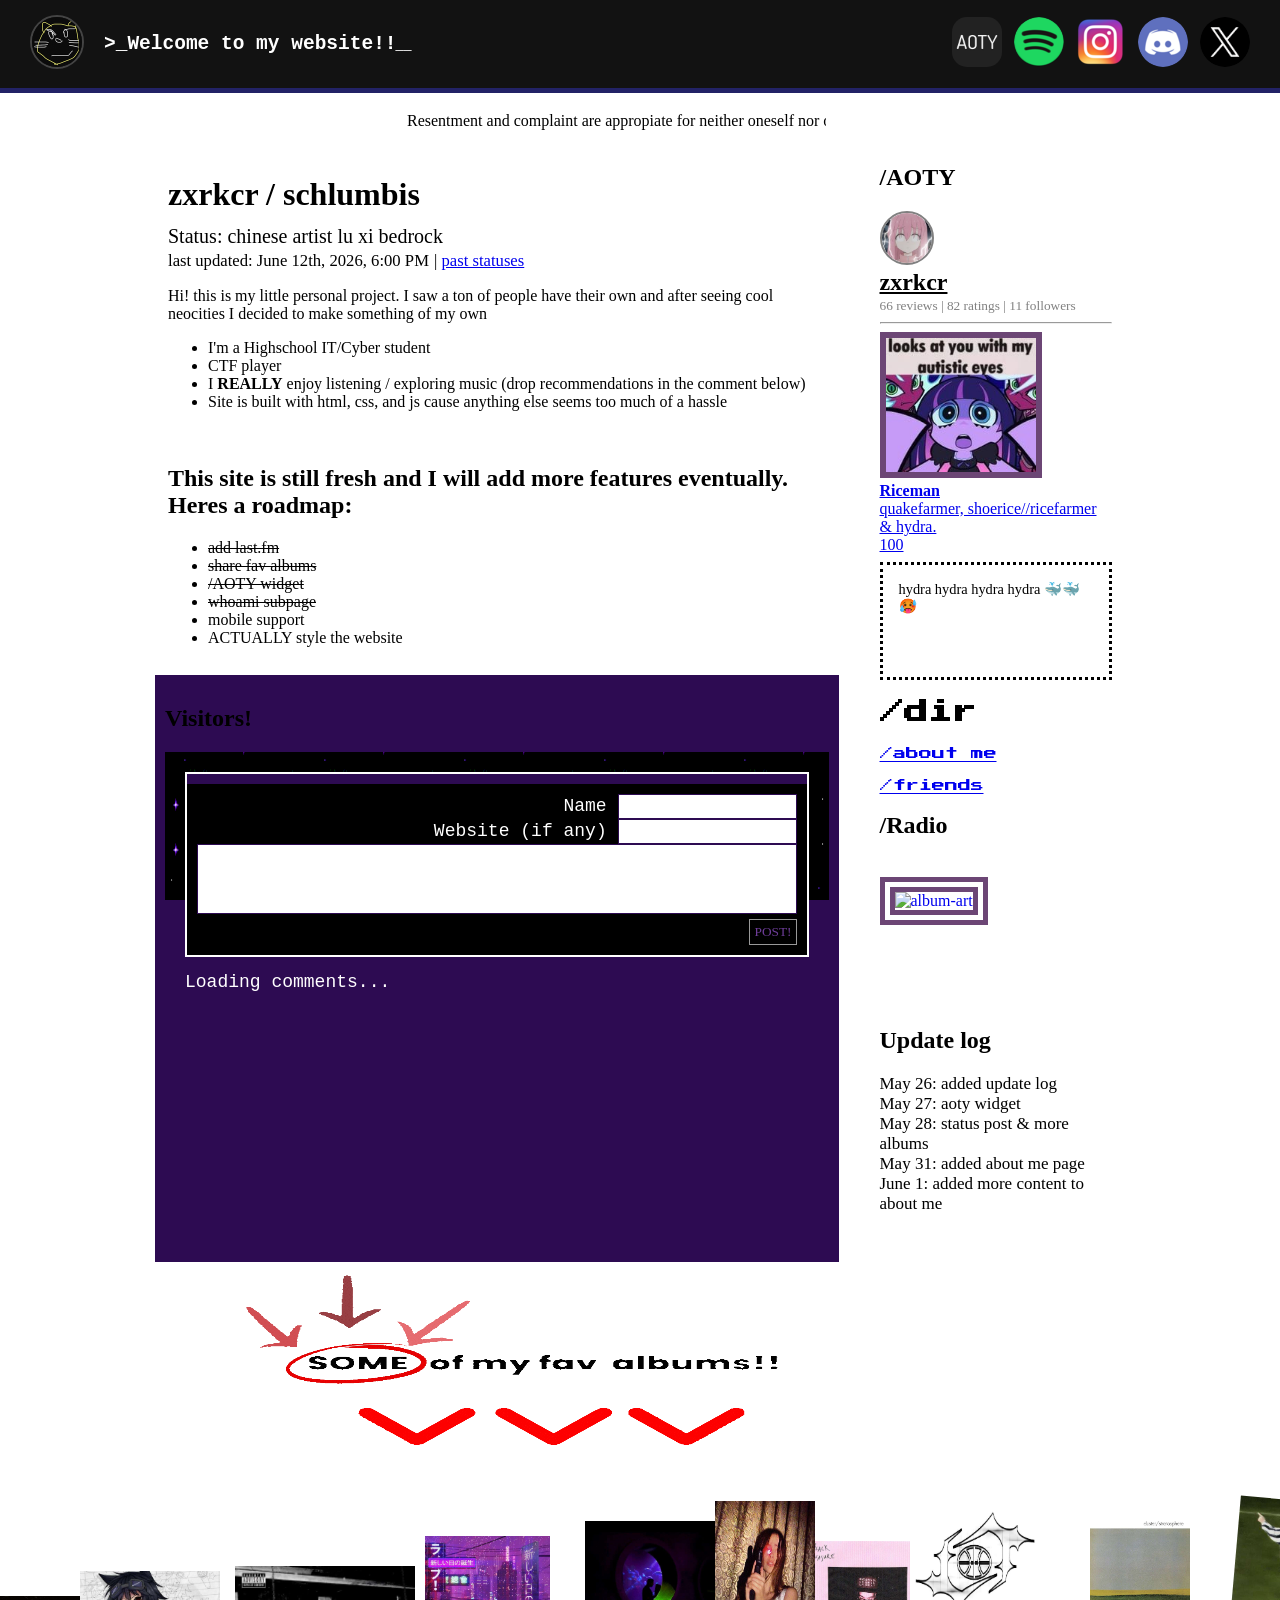
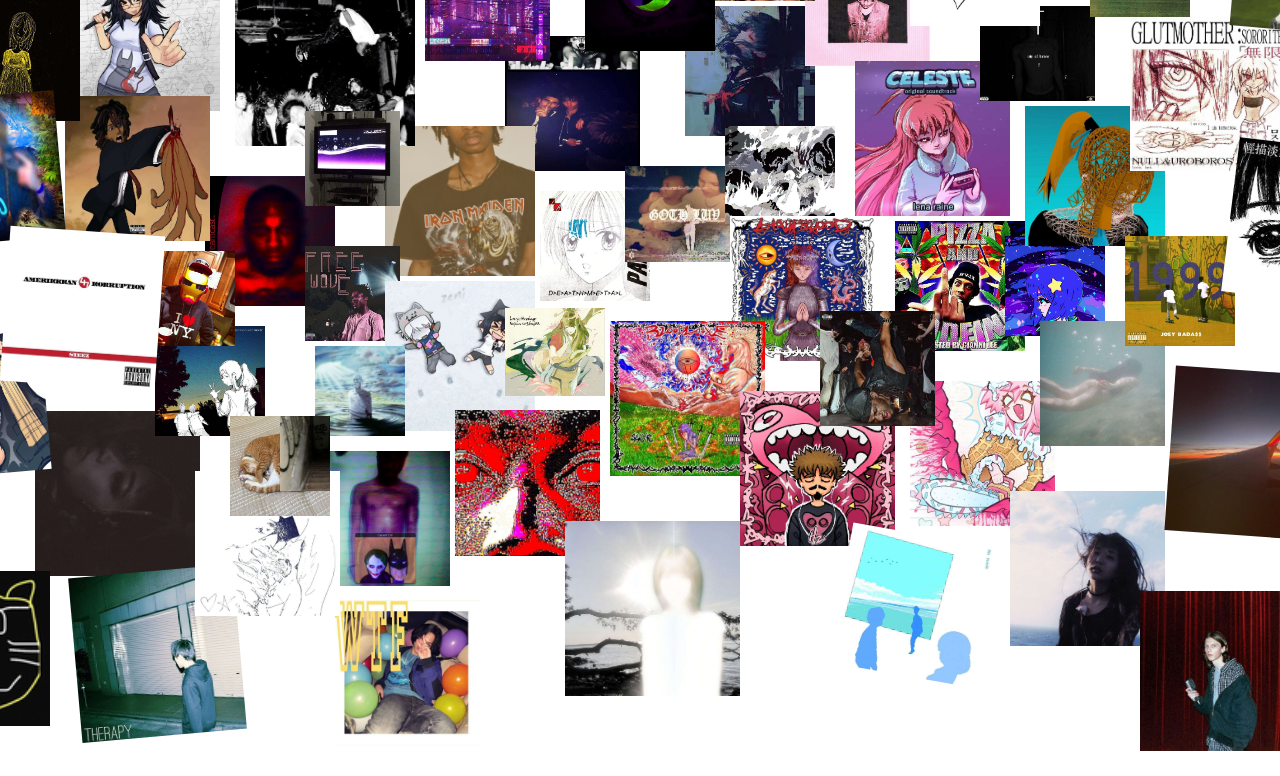
==== commit e816128b: "revamped the gallery endpoint for a friends endpoint" ====
--- a/index.html
+++ b/index.html
@@ -118,9 +118,11 @@
                             <br>    
                             <p id="reviews" style="margin-top: 8px; max-width: 250px; font-size: 0.90em; max-height: 80px; overflow: scroll; overflow-x: hidden; height: 10em; padding: 1rem; border: 3px dotted black; text-align: left;"></p>
                         </div>
-                        <div class="box" style="font-family: 'Press Start 2P';"">
+                        <div class="box" style="font-family: 'Press Start 2P';">
                             <h2>/dir</h2>
                             <a href="/aboutme.html" style="font-size: 13px;">/about me</a>
+                            <br><br>
+                            <a href="/friends.html" style="font-size: 13px;">/friends</a>
                             
                         </div>
                         <div class="box">
--- a/src/css/index.css
+++ b/src/css/index.css
@@ -2,7 +2,12 @@
 
 body {
     margin: 0;
+    cursor: url("/src/img/cursor/bat.png"), auto;
 }
+a, img, button, [onclick] {
+    cursor: url("/src/img/cursor/tung.png"), auto;
+}
+
 
 .pfp {
     display: flex;
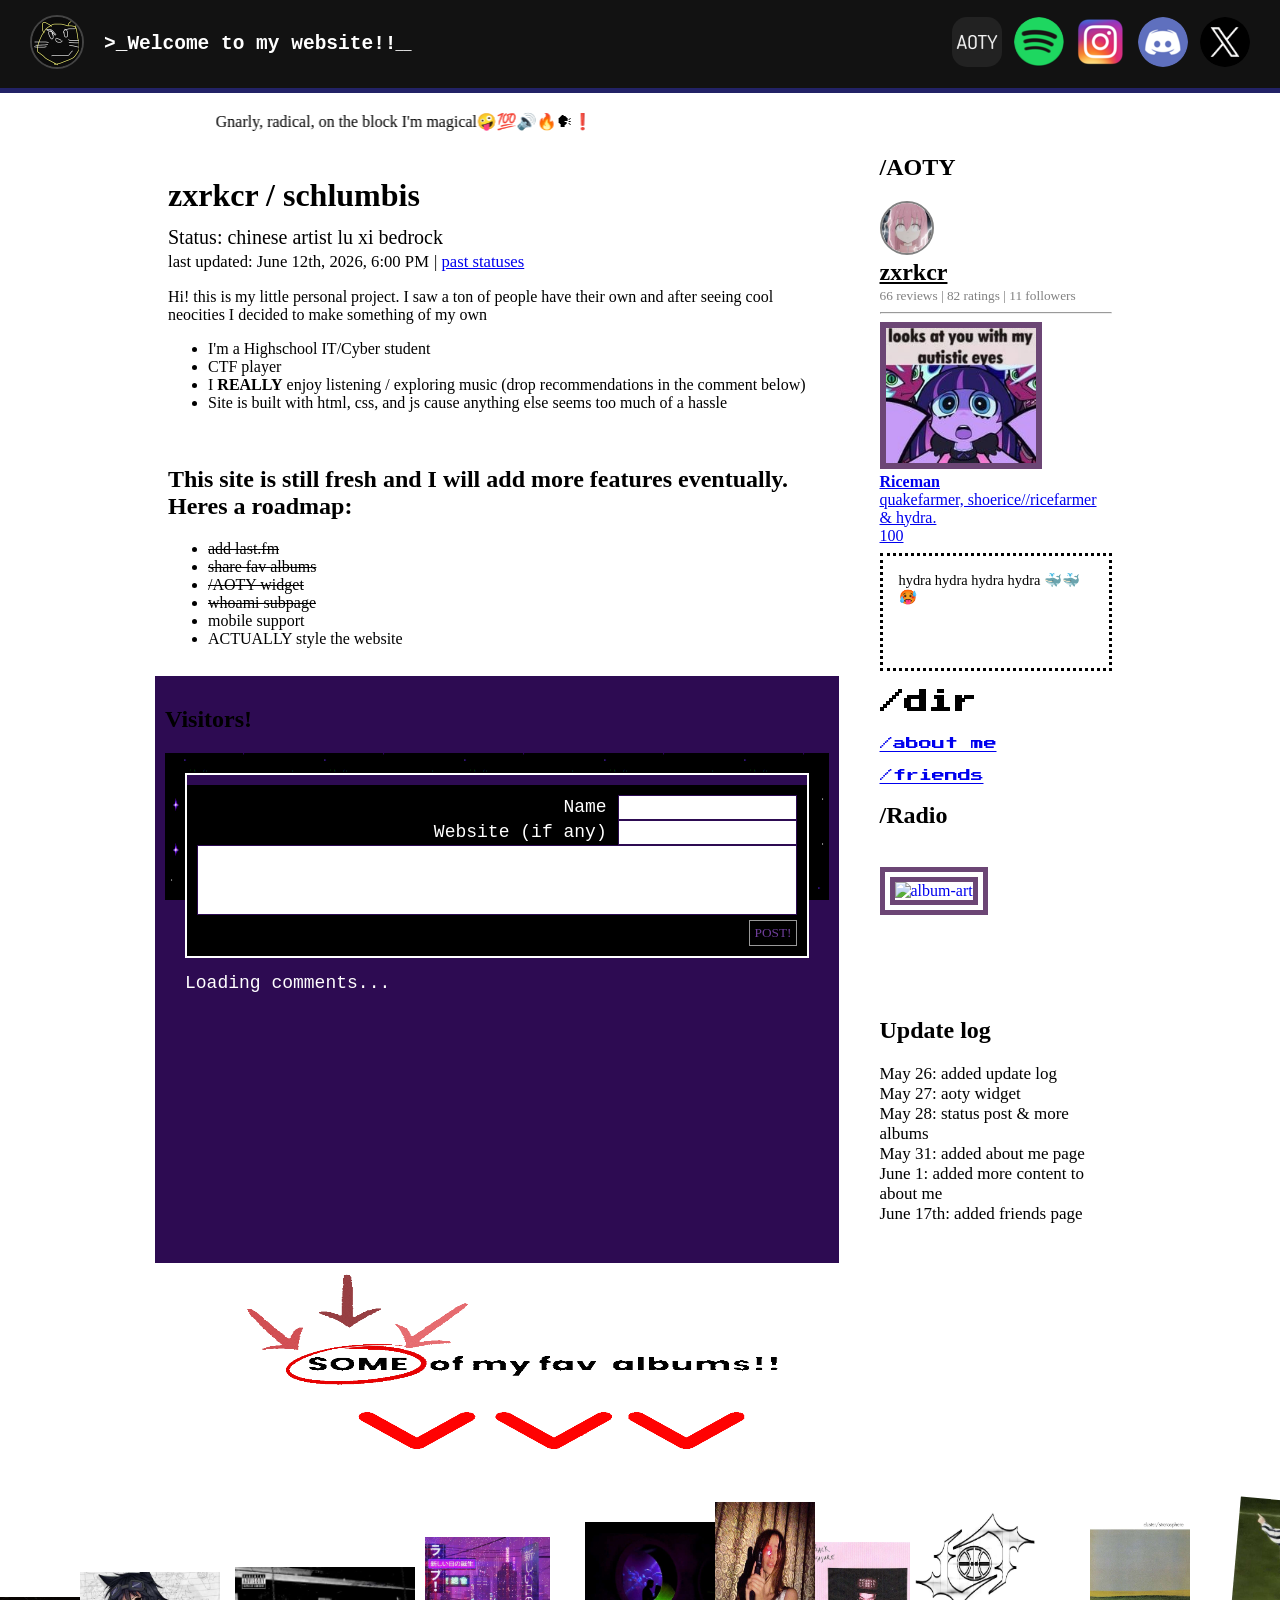
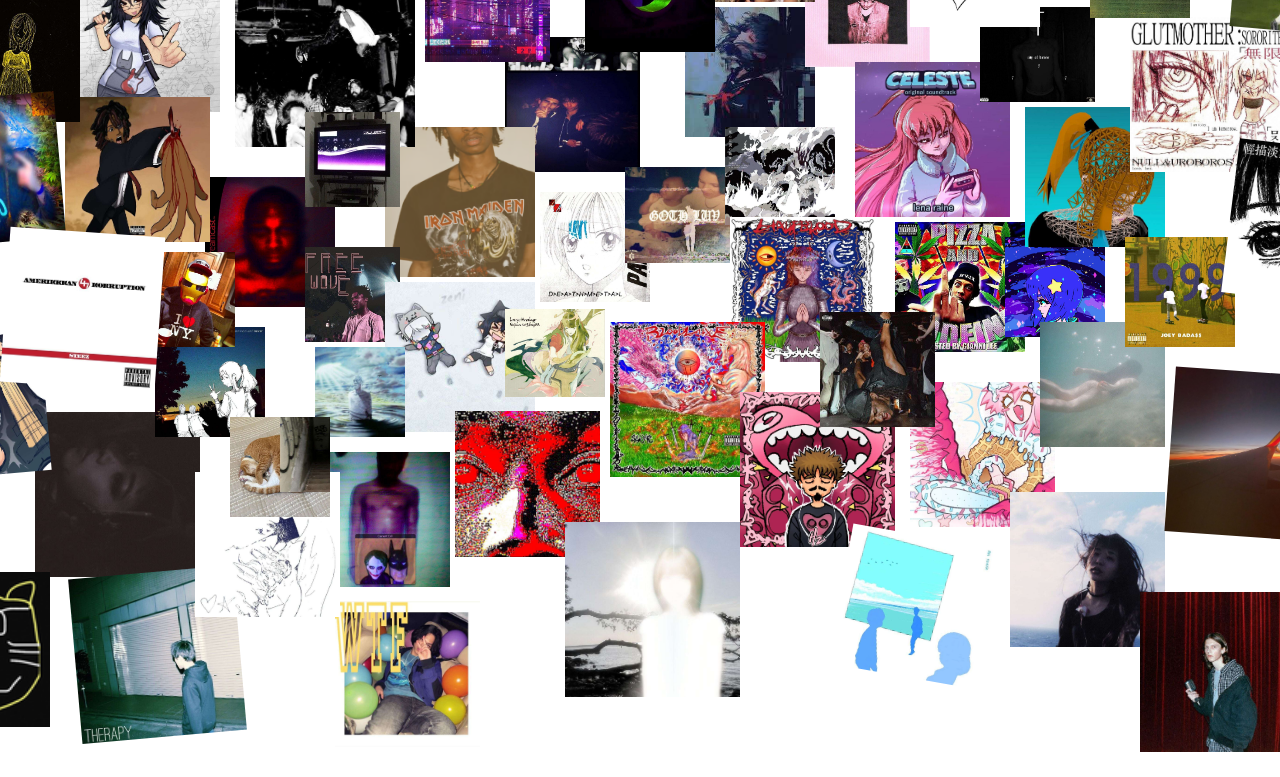
==== commit c87ede00: "README update" ====
--- a/index.html
+++ b/index.html
@@ -159,6 +159,8 @@
                                 May 31: added about me page
                                 <br>
                                 June 1: added more content to about me
+                                <br>
+                                June 17th: added friends page
                             </p>
                         </div>
                         </div>
